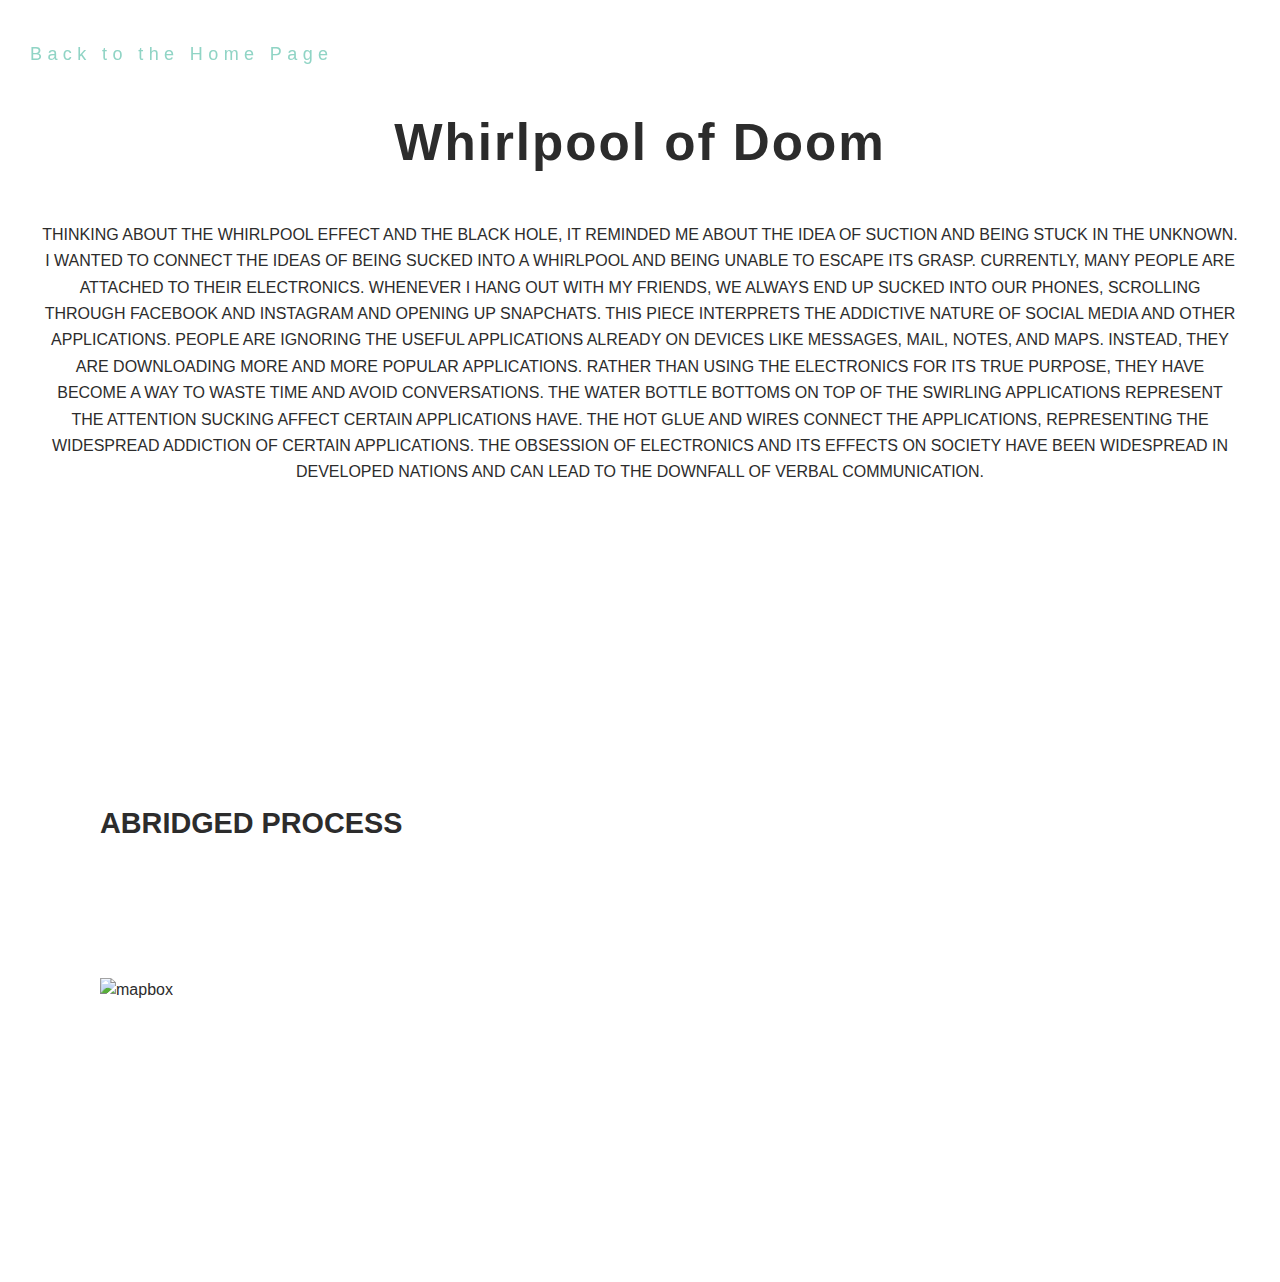
==== pages/assignment/index.html @ fb040152 "Update index.html" ====
<!doctype html>
<html class="no-js" lang="en-US">
<head>

<!-- DEFAULT META TAGS -->
<meta charset="utf-8">
<meta name="viewport" content="width=device-width, initial-scale=1.0, maximum-scale=1.0, user-scalable=0" />
<meta http-equiv="Content-Type" content="text/html; charset=UTF-8" />
<title>Claire Yang: Assignment</title>
<!-- DEFAULT META TAGS -->

<!-- FONTS -->
<link href='http://fonts.googleapis.com/css?family=Righteous&subset=latin,latin-ext' rel='stylesheet' type='text/css'>
<link href='http://fonts.googleapis.com/css?family=Quicksand:300,400,700' rel='stylesheet' type='text/css'>
<!-- FONTS -->

<!-- CSS -->
<link rel="stylesheet" id="default-style-css"  href="../../scripts/css/style.css" type="text/css" media="all" />
<link rel="stylesheet" id="mqueries-style-css"  href="../../scripts/css/mqueries.css" type="text/css" media="all" />
<link rel="stylesheet"  href="../../scripts/css/buttonburst.css" type="text/css" media="all" />
<!-- CSS -->

</head>

<body>

<!-- PAGE CONTENT -->
<div id="page-content">

	<div class="site-container">
        <!-- HEADER -->
        <header id="header" class="header-transparent">        
            <div class="header-inner clearfix">
            
                <div id="logo" class="left-float">
                    <a id="dark-logo" class="logotype" href="../../index.html">Back to the Home Page</a>                  
                </div>
                    
            </div> <!-- END .header-inner -->
        </header>
	<!-- HEADER -->    
	    
   	<!-- HERO  -->
	<section id="hero" class="hero-big">
    	<div class="page-title">
            <h1><strong>Whirlpool of Doom</strong></h1>
            <h6 class="alttitle">Thinking about the whirlpool effect and the black hole, it reminded me about the idea of suction and being stuck in the unknown.  I wanted to connect the ideas of being sucked into a whirlpool and being unable to escape its grasp.  Currently, many people are attached to their electronics.  Whenever I hang out with my friends, we always end up sucked into our phones, scrolling through Facebook and Instagram and opening up Snapchats. This piece interprets the addictive nature of social media and other applications. People are ignoring the useful applications already on devices like messages, mail, notes, and maps. Instead, they are downloading more and more popular applications. Rather than using the electronics for its true purpose, they have become a way to waste time and avoid conversations. The water bottle bottoms on top of the swirling applications represent the attention sucking affect certain applications have.  The hot glue and wires connect the applications, representing the widespread addiction of certain applications. The obsession of electronics and its effects on society have been widespread in developed nations and can lead to the downfall of verbal communication.</h6>
    	</div>
    </section>
    <!-- HERO -->
            
	<!-- PAGEBODY -->
<div class="horizontal-section">
            <div class="horizontal-inner wrapper">
                
                <h4><strong>Abridged Process</strong></h4>
                <div class="spacer spacer-medium"></div>
                <ul class="gallery gallery-col2 spaced">
                    <li class="has-animation"><img src="Whirlpool.jpg" alt="mapbox"/></a></li>                 
                </ul>
            </div>

        </div> <!-- END .horizontal-section -->

</div> <!-- END #page-content -->
<!-- PAGE CONTENT -->


    <!-- HERO -->

<!-- SCRIPTS -->
<script src="../../scripts/js/jquery-2.1.4.min.js"></script>
<script src = "../../scripts/js/jquery.imagesloaded.min.js"></script>
<script type="text/javascript" src="../../scripts/js/script.js"></script>
<!-- SCRIPTS -->

</body>
</html>
---- scripts/css/style.css ----
/*=================================*/
/*  Table of Contents

/*  - Reset & Clearfix Styles
/*  - Main Styles
/*General elements
/*typeeffects
/*header/menyu/nav/portfolio
/*  	- type effect
/*		- the scroll bounce arrow
/*      - Titles
/*		- Column Grids / Spacer
/*		- Horizontal
/*	    - HERO / PAGETITLE
/*      - Navigation Styles
/*      - Projects Feed - Grid look from MIT MEDia labs and LEvent Usta! Microinteractions from me
/*  - Structure
/*  - Grid
/*  - Footer Styles
/*  - Media Queries
/*=================================*/
/* Reset & Clearfix Styles
/*=================================*/

html, body, div, span, applet, object, iframe, 
h1, h2, h3, h4, h5, h6, p, blockquote, pre, a, 
abbr, acronym, address, big, cite, code, del, 
dfn, em, img, ins, kbd, q, s, samp, small, 
strike, strong, sub, sup, tt, var, b, u, i, dl, dt, dd, ol, ul, li, fieldset, form, 
label, legend, table, caption, tbody, tfoot, 
thead, tr, th, td { 
	margin: 0; padding: 0; border: 0; 
	outline: 0; font-size: 100%; 
	vertical-align: baseline; 
	background: transparent; } 

body { line-height: 1; } 
ol, ul { list-style: none; } 
blockquote, q { quotes: none; } 
blockquote:before, 
blockquote:after, 
q:before, 
q:after { content: ''; content: none; } :focus { outline: 0; } ins { text-decoration: none; } del { text-decoration: line-through; } table { border-collapse: collapse; border-spacing: 0; }

.cf:before, .cf:after { content: " "; display: table; } .cf:after { clear: both; }

/*=================================*/
/* Main Styles
/*=================================*/
@font-face {
    font-family: PROTOTYPE;
    src: url(../../fonts/Prototype.ttf);
}
/*---------------------------------------------- 
2. GENERAL ELEMENTS
------------------------------------------------*/
#page-content {
	overflow: hidden;
	margin: 0;
	min-width: 1080px;
	}
	
#page-body {
	padding-top: 150px;					
	}
	#page-body.nopadding { padding: 0; }

.wrapper {
	width: 1080px;
	margin: 0 auto;
	}
	.wrapper-small { width: 780px;	margin: 0 auto; }
	.wrapper-mini { width: 400px;	margin: 0 auto; }
	.wrapper:after, .wrapper-small:after, .wrapper-mini:after  { content: ""; display: block; clear: both; visibility: hidden; font-size: 0;  height: 0; }

.left-float { 
	float: left; 
	}
	
.right-float { 
	float: right; 
	}
	
.align-center {
	text-align: center;
	}
	
.align-right {
	text-align: right;
	}
	
.text-light {
	color: #ffffff;
	}

.colored {
	color: #90D4C5;
	}
/*==============PAGE LOADER START===================*/

body.loading-end .pace { opacity:0!important;filter:alpha(opacity=0)!important;-ms-filter:"progid:DXImageTransform.Microsoft.Alpha(Opacity=0)"!important; }


/*==============TYPE EFFECT YASSSS ===================*/
.typed-cursor{
            opacity: 0;
            font-weight: 500;
            -webkit-animation: blink 0.8s 6;
            -moz-animation: blink 0.8s 6;
            -ms-animation: blink 0.8s 6;
            -o-animation: blink 0.8s 6;
            animation: blink 0.8s 6;
        }
        @-keyframes blink{
            0% { opacity:0; }
            50% { opacity:1; }
            100% { opacity:0; }
        }
        @-webkit-keyframes blink{
            0% { opacity:0; }
            50% { opacity:1; }
            100% { opacity:0; }
        }
        @-moz-keyframes blink{
            0% { opacity:0; }
            50% { opacity:1; }
            100% { opacity:0; }
        }
        @-ms-keyframes blink{
            0% { opacity:0; }
            50% { opacity:1; }
            100% { opacity:0; }
        }
        @-o-keyframes blink{
            0% { opacity:0; }
            50% { opacity:1; }
            100% { opacity:0; }
}
/*===============the scroll bounce arrow==================*/

#scrollArrow a:hover {
    opacity: .5;
}
#scrollArrow a span {
    position: absolute;
    left: 50%;
    bottom: 20px;
    width: 20px;
    height: 20px;
    margin-left: -12px;
    border-left: 1.5px solid #000000;
    border-bottom: 1.5px solid #000000;
    -webkit-transform: rotate(-45deg);
    transform: rotate(-45deg);
    -webkit-animation: sdb04 2s infinite;
    animation: sdb04 2s infinite;
    box-sizing: border-box;
}
@-webkit-keyframes sdb04 {
    0% {-webkit-transform: rotate(-45deg) translate(0, 0);}
    20% {-webkit-transform: rotate(-45deg) translate(-8px, 8px);}
    40% {-webkit-transform: rotate(-45deg) translate(0, 0);}
}
@keyframes sdb04 {
    0% {transform: rotate(-45deg) translate(0, 0);}
    20% {transform: rotate(-45deg) translate(-8px, 8px);}
    40% {transform: rotate(-45deg) translate(0, 0);}
}
/*==============header Stuff start ===================*/
/*---------------------------------------------- 
3. HEADER
------------------------------------------------*/
header {
	position: fixed;
	font-family: PROTOTYPE,helvetica,sans-serif;
    font-size: 18px;
	letter-spacing: 2px;
	top: 0;
	left: 0;
	width: 100%;
	height: 0px;
	z-index: 10;
}	
header.non-fixed {	position: absolute; }	
	
header .header-inner { padding: 0px 30px; height: 0; margin-top: 40px; margin-bottom: 60px; }
header .header-inner.wrapper { padding: 0; }

/* header background (white bar when nav is open)*/
header:after {
	content:"";
	background: #ffffff;
	position: absolute;
	top: -150px;									
	left: 0;	
	width: 100%;
	height: 150px;								
	transition: top 0.3s ease;
	z-index: 9;
	}
	header.nav-is-open:after { top: 0; }
	header.header-transparent:after { background: transparent; display: none; }
		
header #logo {
	max-width: 100%;
	height: 30px;								
	position: relative;
	z-index: 10;
	letter-spacing: 0.3em;
}

header #logo #dark-logo + #light-logo {
	position: absolute;
	top: 0;
	left: 0;
	height: 100%;
	opacity: 0; filter: alpha(opacity=0); -ms-filter:"progid:DXImageTransform.Microsoft.Alpha(Opacity=0)";
}


/* switching logos */
header #logo .logotype { transition: opacity 0.3s ease; }
header.nav-is-open #logo #dark-logo { opacity: 1; filter: alpha(opacity=100); -ms-filter:"progid:DXImageTransform.Microsoft.Alpha(Opacity=100)"; }
header.nav-is-open #logo #light-logo {opacity:0;filter: alpha(opacity=0);-ms-filter:"progid:DXImageTransform.Microsoft.Alpha(Opacity=0)";}
header #logo.show-light-logo #dark-logo { opacity: 0; filter: alpha(opacity=0); -ms-filter:"progid:DXImageTransform.Microsoft.Alpha(Opacity=0)"; }
header #logo.show-light-logo #dark-logo + #light-logo { opacity: 1; filter: alpha(opacity=100); -ms-filter:"progid:DXImageTransform.Microsoft.Alpha(Opacity=100)"; }

.header-transparent #logo #dark-logo { opacity: 1; filter: alpha(opacity=100); -ms-filter:"progid:DXImageTransform.Microsoft.Alpha(Opacity=100)"; }
.header-transparent #logo #light-logo { opacity: 0; filter: alpha(opacity=0); -ms-filter:"progid:DXImageTransform.Microsoft.Alpha(Opacity=0)"; }
.header-transparent #logo.show-light-logo #dark-logo { opacity: 0; filter: alpha(opacity=0); -ms-filter:"progid:DXImageTransform.Microsoft.Alpha(Opacity=0)"; }
.header-transparent #logo.show-light-logo #dark-logo + #light-logo { opacity: 1; filter: alpha(opacity=100); -ms-filter:"progid:DXImageTransform.Microsoft.Alpha(Opacity=100)"; }

header.hero-invisible #logo #dark-logo { opacity: 1!important; filter: alpha(opacity=100)!important; -ms-filter:"progid:DXImageTransform.Microsoft.Alpha(Opacity=100)"!important; }
header.hero-invisible #logo #light-logo {opacity:0!important;filter: alpha(opacity=0)!important;-ms-filter:"progid:DXImageTransform.Microsoft.Alpha(Opacity=0)"!important;}


/* header-open on page load */
header.header-open:after { top: 0; }
header.header-open:not(.header-transparent) #logo #dark-logo, header.nav-is-open:not(.header-transparent) #logo #dark-logo{opacity:1!important;filter:alpha(opacity=100)!important;-ms-filter:"progid:DXImageTransform.Microsoft.Alpha(Opacity=100)"!important;}
header.header-open:not(.header-transparent) #logo #light-logo, header.nav-is-open:not(.header-transparent) #logo #light-logo{opacity:0!important;filter: alpha(opacity=0)!important;-ms-filter:"progid:DXImageTransform.Microsoft.Alpha(Opacity=0)"!important;}

header.header-open:not(.header-transparent) + #hero, header.header-open:not(.header-transparent) + #page-body { 
	margin-top: 140px; 						
}
/*---------------------------------------------- 
5. MENU / NAV
------------------------------------------------*/
#menu {
	position: relative;
	z-index: 10;
}
	
.open-nav {
	display: block;
	height: 30px;										
	float: right;
	position: relative;
	z-index: 10;
	margin-left: 20px;
	}

.open-nav .hamburger {
 	display: inline-block;
	width: 22px;
	height: 2px;
	background-color: #0d0d0d;
	position: relative;
	top: -3px;
	transition: background 0.4s ease;
	}
	
.open-nav .hamburger:before, .open-nav .hamburger:after {
  	content: '';
  	width: 100%;
  	height: 100%;
  	position: absolute;
  	background-color: #0d0d0d;
  	right: 0;
  	-webkit-transform: translateZ(0);
  	-moz-transform: translateZ(0);
  	-ms-transform: translateZ(0);
  	-o-transform: translateZ(0);
  	transform: translateZ(0);
  	-webkit-backface-visibility: hidden;
  	backface-visibility: hidden;
  	transition: transform 0.4s, background 0.4s ease, right .2s ease;
	-webkit-transition: -webkit-transform 0.4s ease, background 0.4s, right .2s ease;
    -moz-transition: -moz-transform 0.4s, background 0.4s ease, right .2s ease;
    -o-transition: -o-transform 0.4s, background 0.4s ease, right .2s ease;
    -ms-transition: -ms-transform 0.4s, background 0.4s ease, right .2s ease;
	}
	
.open-nav .hamburger:before {
	right: 2px;	
  	-webkit-transform: translateY(-6px) rotate(0deg);
  	-moz-transform: translateY(-6px) rotate(0deg);
  	-ms-transform: translateY(-6px) rotate(0deg);
  	-o-transform: translateY(-6px) rotate(0deg);
  	transform: translateY(-6px) rotate(0deg);
	}
.open-nav .hamburger:after {
	right: 5px;	
  	-webkit-transform: translateY(6px) rotate(0deg);
  	-moz-transform: translateY(6px) rotate(0deg);
  	-ms-transform: translateY(6px) rotate(0deg);
  	-o-transform: translateY(6px) rotate(0deg);
  	transform: translateY(6px) rotate(0deg);
	}
	
.open-nav:hover .hamburger:before, .open-nav:hover .hamburger:after { 
	right: 0px;
 	}

.open-nav .text {
	width: 65px;
	text-align: right;
	display: inline-block;
	font-family: PROTOTYPE, helvetica,sans-serif;;
	font-weight: 700;
	font-size: 14px;
	line-height: 30px;										
	text-transform: uppercase;
	color: #0d0d0d;
	letter-spacing: 0.12em;
	transition: width 0.4s ease, opacity 0.2s ease 0.3s, color 0.4s;
}
	
	
/* open nav state */	
header.nav-is-open #menu .open-nav .hamburger {
  	background-color: transparent;
	transition: background 0.1s ease;
}
header.nav-is-open #menu .open-nav .hamburger:before {
	width:70%;
	right: 0px;	
	-webkit-transform: translateY(0) rotate(45deg);
	-moz-transform: translateY(0) rotate(45deg);
	-ms-transform: translateY(0) rotate(45deg);
	-o-transform: translateY(0) rotate(45deg);
	transform: translateY(0) rotate(45deg);
  	background-color: #0d0d0d;
}
header.nav-is-open #menu .open-nav .hamburger:after {
	width:70%;
	right: 0px;
	-webkit-transform: translateY(0) rotate(-45deg);
	-moz-transform: translateY(0) rotate(-45deg);
	-ms-transform: translateY(0) rotate(-45deg);
	-o-transform: translateY(0) rotate(-45deg);
	transform: translateY(0) rotate(-45deg);
  	background-color: #0d0d0d;
}

header.nav-is-open #menu .open-nav .text {
	transition: width 0.4s ease, opacity 0.2s ease;
  	width: 0px;
	opacity: 0; filter: alpha(opacity=0); -ms-filter:"progid:DXImageTransform.Microsoft.Alpha(Opacity=0)";
	}
	


nav#main-nav {
	float: left;
	visibility: hidden;
	}
	header.nav-is-open #menu nav#main-nav { visibility: visible; }
	
nav#main-nav ul {
	list-style: none;
	text-align: center;
	margin: 0 auto;
	position: relative;
	z-index: 10;
	}

nav#main-nav ul > li {
	margin: 0 0 0 20px;
	padding: 0;
	display: inline-block;
	position: relative;
	transition: top 0.3s ease 0.4s, opacity 0.3s ease;
	top: -5px;
	opacity: 0; filter: alpha(opacity=0); -ms-filter:"progid:DXImageTransform.Microsoft.Alpha(Opacity=0)";
	}
	nav#main-nav ul > li:first-child { margin: 0; }
	header.nav-is-open #menu nav#main-nav ul > li:nth-child(2n) { transition: top 0.3s ease 0.5s, opacity 0.3s ease 0.5s; }
	header.nav-is-open #menu nav#main-nav ul > li:nth-child(3n) { transition: top 0.3s ease 0.6s, opacity 0.3s ease 0.6s; }
	header.nav-is-open #menu nav#main-nav ul > li:nth-child(4n) { transition: top 0.3s ease 0.7s, opacity 0.3s ease 0.7s; }
	header.nav-is-open #menu nav#main-nav ul > li:nth-child(5n) { transition: top 0.3s ease 0.8s, opacity 0.3s ease 0.8s; }
	header.nav-is-open #menu nav#main-nav ul > li:nth-child(6n) { transition: top 0.3s ease 0.9s, opacity 0.3s ease 0.9s; }
	header.nav-is-open #menu nav#main-nav ul > li:nth-child(7n) { transition: top 0.3s ease 1.0s, opacity 0.3s ease 1.0s; }
	header.nav-is-open #menu nav#main-nav ul > li:nth-child(8n) { transition: top 0.3s ease 1.1s, opacity 0.3s ease 1.1s; }
	header.nav-is-open #menu nav#main-nav ul > li { top: 0; opacity: 1; filter: alpha(opacity=100); -ms-filter:"progid:DXImageTransform.Microsoft.Alpha(Opacity=100)"; transition: top 0.3s ease 0.4s, opacity 0.3s ease 0.4s; }
	
nav#main-nav ul li > a {
	display: inline-block;
	font-family: PROTOTYPE, helvetica,sans-serif;;
	font-weight: 700;
	font-size: 14px;
	line-height: 30px;										
	text-transform: uppercase;
	color: #0d0d0d;
	letter-spacing: 0.12em;
	transition: all 100ms ease;
	}
	nav#main-nav > ul > li:hover > a, nav#main-nav > ul > li.current-menu-item > a { color: #90D4C5 !important; }

/* submenu */
nav#main-nav ul li > ul.submenu {
	position: absolute;
	top: 20px;
	right: -20px;
	width: 240px;
	padding-top: 20px;
	opacity: 0; filter: alpha(opacity=0); -ms-filter:"progid:DXImageTransform.Microsoft.Alpha(Opacity=0)";
	visibility: hidden;
	transition: all 400ms ease;
	}
	nav#main-nav ul li:hover > ul.submenu { 
	opacity: 1; filter: alpha(opacity=100); -ms-filter:"progid:DXImageTransform.Microsoft.Alpha(Opacity=100)";
	visibility: visible;
	top: 30px;
	transition: all 400ms ease;
	}
	
nav#main-nav ul li > ul.submenu > li {
	margin: 0;
	padding: 2px 20px 2px 20px;
	display: block;
	position: relative;
	text-align: right;
	background: #0d0d0d;
	}
	nav#main-nav ul li > ul.submenu > li:first-child { padding-top: 15px; }
	nav#main-nav ul li > ul.submenu > li:last-child { padding-bottom: 15px; }
	
nav#main-nav ul li > ul.submenu > li a {
	color: #ffffff;
	font-weight: 400;
	font-size: 13px;
	line-height: 18px;
	opacity: 0.6; filter: alpha(opacity=60); -ms-filter:"progid:DXImageTransform.Microsoft.Alpha(Opacity=60)";
	}
	
nav#main-nav ul li > ul.submenu > li a em, nav#main-nav ul li > ul.submenu > li a i {
	font-size: 0.9em;
	text-transform: none;
	letter-spacing: 0.05em;
	}
	
nav#main-nav ul li > ul.submenu > li a:hover, nav#main-nav ul li > ul.submenu > li.current-menu-item > a {
	opacity: 1; filter: alpha(opacity=100); -ms-filter:"progid:DXImageTransform.Microsoft.Alpha(Opacity=7-100)";
	}
	
	
/* menu color switch */
header:not(.hero-invisible) .menu-light .open-nav .text { color: #ffffff; }
header:not(.hero-invisible) .menu-light .open-nav .hamburger, header:not(.hero-invisible) .menu-light .open-nav .hamburger:before, header:not(.hero-invisible) .menu-light .open-nav .hamburger:after { background-color: #ffffff; }
.menu-light nav#main-nav > ul > li > a { color: #ffffff; }	
header.nav-is-open:not(.header-transparent) .menu-light nav#main-nav > ul > li > a { color: #0d0d0d; }	
header.header-open:not(.header-transparent) .menu-light nav#main-nav > ul > li > a { color: #0d0d0d; }	

header.nav-is-open.header-transparent #menu.menu-light .open-nav .text { color: #ffffff; }
header.nav-is-open.header-transparent #menu.menu-light .open-nav .hamburger:before { background-color: #ffffff; }
header.nav-is-open.header-transparent #menu.menu-light .open-nav .hamburger:after { background-color: #ffffff; }
header.nav-is-open.header-transparent #menu.menu-light .open-nav .hamburger:before { background-color: #ffffff; }
header.nav-is-open.header-transparent #menu.menu-light .open-nav .hamburger:after { background-color: #ffffff; }

header.hero-invisible #menu .open-nav .text { color: #0d0d0d !important; }
header.hero-invisible #menu .open-nav .hamburger, header.hero-invisible #menu .open-nav .hamburger:before, header.hero-invisible #menu .open-nav .hamburger:after { background-color: #0d0d0d !important; }
header.nav-is-open #menu .open-nav .hamburger { background-color: transparent !important; }
header.hero-invisible .menu-light nav#main-nav > ul > li > a { color: #0d0d0d; }	

/* header-open on page load */
header.header-open #menu .open-nav { display: none; }
header.header-open #menu nav#main-nav { visibility: visible;}
header.header-open nav#main-nav ul > li { transition: none; top: 0px; opacity: 1; filter: alpha(opacity=100); -ms-filter:"progid:DXImageTransform.Microsoft.Alpha(Opacity=100)";	}


/*---------------------------------------------- 
8. PORTFOLIO
------------------------------------------------*/

/* portfolio wolf items hover effect */
.portfolio-wolf-item .portfolio-caption a {
	transition: all 0.3s ease 0.05s;
	display: block;
}
	
.portfolio-wolf-item .portfolio-caption a:hover, .portfolio-wolf-item .portfolio-caption.hovered a {
	-webkit-transform: translateX(-20px);
  	-moz-transform: translateX(-20px);
  	-ms-transform: translateX(-20px);
  	-o-transform: translateX(-20px);
  	transform: translateX(-20px);
}
.portfolio-wolf-item.wright .portfolio-caption a:hover, .portfolio-wolf-item.wright .portfolio-caption.hovered a {
	-webkit-transform: translateX(20px);
  	-moz-transform: translateX(20px);
  	-ms-transform: translateX(20px);
  	-o-transform: translateX(20px);
  	transform: translateX(20px);
}
	
.portfolio-wolf-item .portfolio-media a.wolf-media-link img { 
	transition: all 0.5s ease 0.05s;
}
	.portfolio-wolf-item .portfolio-media a.wolf-media-link:hover img, .portfolio-wolf-item .portfolio-media.hovered a.wolf-media-link img { 
	-webkit-transform:scale(1.05);
    -moz-transform:scale(1.05); 
    -ms-transform:scale(1.05);
    -o-transform:scale(1.05); 
     transform:scale(1.05);
}

/*---------------------------------------------- 
12. HORIZONTAL SECTIONS
------------------------------------------------*/
.horizontal-section .horizontal-inner {
	padding: 200px 0;
}
/*---------------------------------------------- 
14. COLUMNS GRID
------------------------------------------------*/
.column-section { margin-top: 60px; }
div .column-section:first-child, .spacer + .column-section { margin-top: 0px; }
	
.column { 
	float: left; 
	margin-right: 60px;
	min-height: 1px;
	}

.one-full { width: 100%; float: none; margin-right: 0; }
.one-half  { width: 510px; }
.one-third { width: 320px; }
.two-third { width: 700px; }
.one-fourth { width: 225px; }
.two-fourth { width: 510px; }
.three-fourth { width: 795px; }
.one-fifth { width: 168px; }
.two-fifth { width: 396px; }
.three-fifth { width: 624px; }
.four-fifth { width: 852px; }

.wrapper-small .one-half { width: 360px; }
.wrapper-small .one-third { width: 220px; }
.wrapper-small .two-third { width: 500px; }
.wrapper-small .one-fourth { width: 150px; }
.wrapper-small .two-fourth { width: 360px; }
.wrapper-small .three-fourth { width: 570px; }
.wrapper-small .one-fifth { width: 108px; }
.wrapper-small .two-fifth { width: 276px; }
.wrapper-small .three-fifth { width: 444px; }
.wrapper-small .four-fifth { width: 612px; }

.wrapper-mini .column { float: none; margin-right: 0px; width: 100%; }

.last-col { margin-right: 0px !important; }


/*	Spacer
------------------------------------------------*/
.spacer {
	width: 100%;
	display: block;
	}	

.spacer.spacer-mini { height: 20px; }
.spacer.spacer-small { height: 40px; }
.spacer.spacer-medium { height: 120px; }
.spacer.spacer-big { height: 160px; }

/*	Gallery
------------------------------------------------*/
.gallery {
	margin: 0;
	padding: 0;
	list-style: none;
	width: 100%;
	overflow: hidden;
	}
	.gallery.spaced { width: calc(100% + 80px);  left: -40px; position: relative; }
	
.gallery li {
	margin: 0;
	padding: 0;
	float: left;
	width: 100%;
	overflow: hidden;
	margin: 0;
	}
	
.gallery-col2 li { width: 50%;  }
.gallery-col3 li { width: 33.3%;  }
.gallery-col4 li { width: 25%;  }
.gallery-col5 li { width: 20%;  }
.gallery-col6 li { width: 16.66%;  }

.gallery.spaced li { width: calc(100% - 80px); margin: 0 40px 80px 40px;  }
.gallery-col2.spaced li { width: calc(50% - 80px);  }
.gallery-col3.spaced li { width: calc(33.3% - 80px);  }
.gallery-col4.spaced li { width: calc(25% - 80px);  }
.gallery-col5.spaced li { width: calc(20% - 80px);  }
.gallery-col6.spaced li { width: calc(16.66% - 80px);  }
	
	

/*---------------------------------------------- 
9. FILTER / SHARE
------------------------------------------------*/	
#header-filter, #header-share {
	z-index: 11;
	position: fixed;
	top: -150px;									
	left: 0;
	width: 100%;
	min-height: 150px;							
	overflow:hidden;
	transition: top 0.4s ease;
	}
	#header-filter.filter-is-open, #header-share.share-is-open { top: 0px; }
	
#header-filter:after, #header-share:after {
	content:"";
	background: #f2f2f2;
	position: absolute;
	z-index: 0;
	top: 0;									
	left: 0;	
	width: 100%;
	height: 100%;								
	transition: top 0.3s ease;
	}
	
#header-filter .filter-inner, #header-share .share-inner {
	position: absolute;
	left: 40px;
	width: calc(100% - 80px);
	z-index: 1;
	top: 50%;
	-webkit-transform: translateY(-50%);
  	-moz-transform: translateY(-50%);
  	-ms-transform: translateY(-50%);
  	-o-transform: translateY(-50%);
  	transform: translateY(-50%);
	}
	.wrapper #header-filter .filter-inner, .wrapper #header-share .share-inner { width: 1080px; left: 50%; margin-left: -540px; }
	
#menu .open-filter, #menu .open-share {	
	font-family: PROTOTYPE,helvetica,sans-serif; 
	font-weight: 600; 
	text-transform: uppercase; 
	letter-spacing: 0.1em;
	font-size: 12px;
	line-height: 20px;
	color: #0d0d0d;
	opacity: 0; filter: alpha(opacity=0); -ms-filter:"progid:DXImageTransform.Microsoft.Alpha(Opacity=0)";
	visibility: hidden;
	position: absolute;
	z-index: 2;
	bottom: -60px;
	right: 0px;
	transition: all 200ms ease;
	}
	header.hero-invisible #menu .open-filter, header #menu .open-share {opacity:0.5;filter: alpha(opacity=50); -ms-filter:"progid:DXImageTransform.Microsoft.Alpha(Opacity=50)"; visibility: visible; }
	header #menu .open-filter:hover, header #menu .open-share:hover { opacity: 1; filter: alpha(opacity=100); -ms-filter:"progid:DXImageTransform.Microsoft.Alpha(Opacity=100)"; }
	
#header-filter .close-filter, #header-share .close-share { 
	position: absolute;
	z-index: 4;
	top: 50%;
	margin-top: -8px;
	right: 0;
	margin-left: -9px;
	text-indent: -9999px;
	display: block;
	width: 16px;
	height: 16px;
	opacity: 0.5; filter: alpha(opacity=50); -ms-filter:"progid:DXImageTransform.Microsoft.Alpha(Opacity=50)";
	transition: opacity 200ms linear;
	}
	#header-filter .close-filter:hover, #header-share .close-share:hover { opacity: 1; filter: alpha(opacity=100); -ms-filter:"progid:DXImageTransform.Microsoft.Alpha(Opacity=100)"; } 

#header-filter .close-filter:before, #header-filter .close-filter:after, #header-share .close-share:before, #header-share .close-share:after {
	width: 16px;
	height: 2px;	
  	content: '';
  	position: absolute;
	top: 7px;
	left: 0;
  	background-color: #0d0d0d;
	-webkit-transform: rotate(45deg);
	-moz-transform: rotate(45deg);
	-ms-transform: rotate(45deg);
	-o-transform: rotate(45deg);
	transform: rotate(45deg);
	transition: opacity 400ms 0.3s linear;
	opacity: 0; filter: alpha(opacity=0); -ms-filter:"progid:DXImageTransform.Microsoft.Alpha(Opacity=0)";
	}
	#header-filter.filter-is-open .close-filter:before, #header-filter.filter-is-open .close-filter:after,
	#header-share.share-is-open .close-share:before, #header-share.share-is-open .close-share:after { opacity: 1; filter: alpha(opacity=100); -ms-filter:"progid:DXImageTransform.Microsoft.Alpha(Opacity=100)"; }
	
#header-filter .close-filter:after, #header-share .close-share:after { 
	-webkit-transform: rotate(-45deg);
	-moz-transform: rotate(-45deg);
	-ms-transform: rotate(-45deg);
	-o-transform: rotate(-45deg);
	transform: rotate(-45deg);
	}

#header-filter .title-filter, #header-share .title-share { 
	margin-top: 0px;
 	}	
	
#header-filter .title-filter + ul.filter, #header-share .title-share + ul.share { 
	margin-top: 10px;
 	}
	
ul.filter {
	margin: 0;
	padding: 0;
	list-style: none;
	height: auto;
	}
	#header-filter.filter-is-open ul.filter { opacity: 1; filter: alpha(opacity=100); -ms-filter:"progid:DXImageTransform.Microsoft.Alpha(Opacity=100)"; }
	
ul.filter li {
	padding: 0 10px;
	margin: 0;	
	display: inline-block;
	}	
		
ul.filter li a {
	position: relative;
	font-family: 'Rubik', sans-serif, Consolas, monospace; 
	font-weight: 300;
	font-size: 13px;
	text-transform: none;
	color: #0d0d0d;
	letter-spacing: 0.12em;
	line-height: 20px;
	padding-left: 0.1em;
	transition: opacity 200ms linear;
	}
	.text-light ul.filter li a { color: #ffffff; }
	
ul.filter li a.active, ul.filter li a:hover {
	color: #90D4C5;
	}

/* switching color filter + share*/
header:not(.hero-invisible) #menu.menu-light .open-filter, #menu.menu-light:not(.hero-invisible) .open-share { color: #ffffff; }
header.nav-is-open:not(.header-transparent) #menu .open-filter, header.nav-is-open:not(.header-transparent) #menu .open-share { color: #0d0d0d; }
header.header-open:not(.header-transparent) #menu .open-filter, header.header-open:not(.header-transparent) #menu .open-share { color: #0d0d0d; }

header.nav-is-open.header-transparent #menu.menu-light .open-filter, header.nav-is-open.header-transparent #menu.menu-light .open-share { color: #ffffff; }

header.hero-invisible #menu .open-filter, header.hero-invisible #menu .open-share { color: #0d0d0d !important; }

/*---------------------------------------------- 
16. LOGOGOGOGOGOO
------------------------------------------------*/
header #logo { height: 28px;	 }
.open-nav { height: 28px; }
.open-nav .text { line-height: 28px;	 }
nav#main-nav ul li > a { line-height: 28px; }

/* logo height + header-inner margin (30px + 2*60px) */
#page-body { padding-top: 150px; }
header:after { top: -150px; height: 150px; }	
header.header-open:not(.header-transparent) + #hero, header.header-open:not(.header-transparent) + #page-body { margin-top: 150px; }
#header-filter, #header-share { top: -150px;	 min-height: 150px; }
@media only screen and (max-width: 1024px) { nav#main-nav { top: 150px !important; } }


/*==============header Stuff end ===================*/

/*=================================*/
/*-----HERO HEADERS-----*/
#hero {
	position: relative;
	overflow: hidden;
	background-position: center center;
	background-size: cover;
}
/* hero pagetitle */
#hero .page-title {
	padding-top: 200px;
	padding-bottom: 120px;
	position: relative;
	text-align: center;
	}
	#hero .page-title:not(.wrapper) { width: calc(100% - 80px); padding-left: 40px; padding-right: 40px; }
	
#hero.hero-full { height: 100vh; }
#hero.hero-almostfull { height: 90vh; }
#hero.hero-big { height: 600px; max-height: 80vh;}
	
#hero.hero-full .page-title, #hero.hero-almostfull .page-title, #hero.hero-big .page-title, #hero.hero-half .page-title {
	padding: 0; 
	position: absolute;
	top: 50%;
	left: 40px;
	-webkit-transform: translateY(-50%); 
	-moz-transform: translateY(-50%); 
	-ms-transform: translateY(-50%);
	-o-transform: translateY(-50%);  
	transform: translateY(-50%);	
	}

#hero .page-title.hleft { text-align: left; }
#hero.hero-full .page-title.hright, #hero.hero-almostfull .page-title.hright,#hero.hero-big .page-title.hright, #hero.hero-half .page-title.hright { text-align: right; left: auto; right: 40px; }
#hero.hero-full .page-title.vbottom, #hero.hero-almostfull .page-title.vbottom, #hero.hero-big .page-title.vbottom, #hero.hero-half .page-title.vbottom
{ top: auto; bottom: 60px; -webkit-transform: none;-moz-transform: none;-ms-transform: none;-o-transform: none; transform: none; }
#hero.hero-full .page-title.vtop, #hero.hero-almostfull .page-title.vtop,#hero.hero-big .page-title.vtop, #hero.hero-half .page-title.vtop
{ bottom: auto; top: 60px; -webkit-transform: none;-moz-transform: none;-ms-transform: none;-o-transform: none; transform: none; }

/* if wolf item in page-title */
#hero .page-title .wolf-item  { margin-bottom: 0px; }

/*-----HERO HEADERS-----*/

* { box-sizing: border-box; }
html {
    font-family: 'Rubik', sans-serif, Arial, sans-serif;
    -ms-text-size-adjust: 100%; /* 2 */
    -webkit-text-size-adjust: 100%; /* 2 */
}
body {
    background: #FFFFFF;
    color: #2c2c2c;
    font-family: 'Rubik', sans-serif, Arial, sans-serif;
    font-size: 14px;
    line-height: 1.65;
    opacity: 0;
    overflow-x: hidden;
    transition: opacity 0.25s ease-in 0.1s;
    word-wrap: break-word;
    -webkit-text-size-adjust: none;
}
body.loaded,
.no-js body {
    opacity: 1;
}
a, a:visited {
    color: #90D4C5;
    text-decoration: none;
    transition: color 0.1s ease-in-out;
}
a:hover, a:active {
    color: #2c2c2c;
    text-decoration: none;
}

h1,h2,h3 {
    font-weight: 500;
    line-height: 1.5;
}
h1 {
    font-size: 2.2rem;
    font-family:PROTOTYPE,helvetica,sans-serif;
    letter-spacing: 2px;
    margin: 0 0 40px;
}

h2 {
    font-size: 1.8rem;
    margin: 0;
}

h3 {
    font-size: 1.4rem;
}

h4 {
    font-size: 1.2rem;
}

h5 {
    font-size: 1rem;
}

h6 {
    font-size: .8rem;
}

h3,
h4,
h5,
h6 {
    text-transform: uppercase;
    margin: 0 0 10px;
}
h4,
h5,
h6 {
   font-weight: normal;
}
p,li {
    font-weight: 300;
    font-size: 1rem;/*1.2*/
    line-height: 1.5;
    margin: 0 0 20px;
}
small {
    font-weight: 300;
    font-size: 1rem;
    color: #747474
}
img {
    height: auto;
    max-width: 100%;
    vertical-align: bottom;
}

hr{
    border: 0;
    height: 4px;
    margin: 40px 0;
    background: #000;
}

pre,
code,
samp {
    font-family: 'Rubik', sans-serif, Consolas, monospace;
    font-size: inherit;
}

pre,
code {
    background-color: #eee;
    border-radius: 3px;
}

pre {
    margin-top: 0;
    margin-bottom: 1rem;
    overflow-x: scroll;
    padding: 1rem;
}
.pageEmbed {
    position: relative;
    height:350px;
    overflow:hidden;
    width:100%;
    max-width:90%;
}
.example {
  border-bottom-left-radius: 0;
  border-bottom-right-radius: 0;
  background-color: #fafafa;
  position: relative;
  padding: 2rem 1rem;
}

.example-title {
  position: absolute;
  top: 0;
  right: 0;
  background-color: #eee;
  padding: 0 1rem;
  border-top-right-radius: 3px;
  border-bottom-left-radius: 3px;
}
.example + pre {
  border-top-left-radius: 0;
  border-top-right-radius: 0;
  /*border: 1px solid #ccc;*/
  /*border-top: 0;*/
}
pre {
  margin-bottom: 2rem;
}

/*===== Titles =====*/
.art-title{
    font-family: PROTOTYPE,helvetica,sans-serif;
    font-size: 26px;
    color: #90D4C5;
    line-height: 1.5em;
    position: relative;
/*    position:fixed;*/
    z-index: 12;
    letter-spacing: 4px;
    margin-bottom: 60px;
}
.site-tagline {
    clear: both;
    margin-left: 40px;
    width: 75%;
    margin-top: 50px;
    margin-top: -20px;
    top: 32%;
/*    position: absolute;//normal scroll*/ 
	position: fixed;
    left: 0;
/*    filter: blur(0px);*/
}

.site-tagline p {
    color: #2c2c2c;
    font-size: 14px;
    text-align: left;
    width: 100%;
}
.site-tagline a,
.site-tagline a:visited { color: #9ebbbb; }
.site-tagline a:hover {
    color: #90D4C5;
}
@-webkit-keyframes typing { from { width: 0; } }
@-webkit-keyframes blink-caret { 50% { border-color: transparent; } }
.site-tagline .hoverWord{
    transition: color 1s;
 }

/*===== Projects Feed =====leventausta*/
.projects-feed {clear: both;}
.projects-feed .project {
    background: #fff;
    opacity: 0;
    overflow: hidden;
    position: relative;
/*    transition: box-shadow 0.3s;*/
    width: 100%;
    z-index: 89;
}
.no-js .projects-feed .project,
.projects-feed .loaded {
    opacity: 1;
}
.projects-feed .project .overlay {
    position: relative;
    z-index: 90;
/*    background: rgba(255, 255, 255, 0.22);*/
    height: 100%;
    opacity: 0;
    position: absolute;
    top: 0; right: 0; bottom: 0; left: 0;
/*    -webkit-transition: opacity 0.1s ease-in-out;
    transition: opacity 0.1s ease-in-out;*/
    width: 100%;
}
/*.no-touch .projects-feed .project a:hover .overlay {
    opacity: 1;
}*/
.projects-feed .project:hover {
	z-index:98;
	box-shadow: 4px 10px 110px 0 rgba(0,0,0,0.18);
}
.projects-feed .project:hover .table-cell, .projects-feed .project:hover .thumb img{
	transform: scale(1.02);
}
.projects-feed .project-content-container {
    position: relative;
    width: 100%;
    padding-bottom: 100%;
}
.projects-feed .project-content-container::before {
    border-left: 28px solid transparent;
    border-right: 28px solid transparent;
    border-bottom: 28px solid #fff;
    content: '';
    display: block;
    height: 0;
    margin: auto;
    position: absolute;
    top: -28px; left: 0; right: 0;
    width: 0;
}
.projects-feed .project-content {
    position: absolute;
    top: 0; right: 0; bottom: 0; left: 0;
    padding: 20px;
}
.table {
    display: table;
    height: 100%;
    width: 100%;
}
.table-cell {
    display: table-cell;
    height: 100%;
    width: 100%;
    vertical-align: middle;
    text-align:center;/*TBD*/
    /*transition: transform 0.1s ease-out;*/
}
.thumbnail-title {
    color: #2c2c2c;
    font-family: PROTOTYPE,helvetica,sans-serif;
    font-size: 21px;
    margin: 0 auto 10px auto;
    text-align: left;
    letter-spacing: 4px;
    text-transform:uppercase;
    max-width: 360px;
    width: 75%;
    word-wrap: break-word;
    display: inline-block
}
.thumbnail-description {
    color: #2c2c2c;
    font-family: 'Rubik', sans-serif, Arial, sans-serif;
    font-size: 12px;
    margin: 0 auto;
    max-height: 5em;
    max-width: 360px;
    text-align: left;
    width: 75%;
    text-transform: uppercase;
    display: inline-block;
}
/*===== Project Assets =====*/
.thumb img {
    width: 100%;
    height: auto;
 /*   transition: transform 0.1s ease-out;*/
}
div.image,
div.code,
div.audio,
div.video {
    text-align: center;
    transition: opacity 0.25s ease-in 0.1s;
}
div.videoWrapper {
    text-align: center;
    position: relative;
    padding-bottom: 56.25%; /* regualr 16:9 tv screen ratio*/
    height: 0;
}
div.videoWrapper iframe {
    position: absolute;
    top: 0;
    left: 0;
    width: 100%;
    height: 100%;
}
div.videoWrapper iframe.code {
    position: absolute;
    top: 0%;
    left: 25%;
    right:25%;
    width: 100%;
    height: 100%;
}
.no-js div.image,
.no-js div.audio,
.no-js div.video,
div.loaded { opacity: 1; }
div.image img { width: 100%; }
 
.view {
    cursor: -webkit-zoom-in;
    cursor: -moz-zoom-in;
}
/*===== Project Content =====*/
.project-meta {
    font-family: 'Rubik', sans-serif, Arial, sans-serif;
    font-size: 14px;
    color: #BBBBBB;
    margin-top: 28px;
}
.project-meta > span::before {
    content: "\002F";
    margin: 0 5px 0 3px;
}
.project-meta > span:first-child::before { content: none; }
.project-meta a,
.project-meta a:visited {
    color: #BBBBBB;
    transition: opacity 0.2s ease-in-out;
}
.project-meta a:hover { color: #90D4C5; }
.project-meta .tags { margin-top: 17px; }
.project-meta .tags a { margin-left: 10px; }
.project-meta .tags a:first-child { margin-left: 0; }

/*===== Paginations =====*/
nav[role="navigation"] {
  text-align: center;
}

.cd-pagination {
  margin: 2em auto 2em;
  text-align: center;
}
.cd-pagination li {
  /* hide numbers on small devices */
  display: none;
  margin: 0 .2em;
}
.cd-pagination li.button {
  /* make sure prev next buttons are visible */
  display: inline-block;
}
.cd-pagination a, .cd-pagination span {
  display: inline-block;
  -webkit-user-select: none;
  -moz-user-select: none;
  -ms-user-select: none;
  user-select: none;
  /* use padding and font-size to change buttons size */
  padding: .6em .8em;
  font-size: 18p
  x;

}
.cd-pagination a {
  border: 1px solid #e6e6e6;
}
.no-touch .cd-pagination a:hover {
  background-color: #f2f2f2;
}
.cd-pagination a:active {
  /* click effect */
  -webkit-transform: scale(0.9);
  -moz-transform: scale(0.9);
  -ms-transform: scale(0.9);
  -o-transform: scale(0.9);
  transform: scale(0.9);
}
.cd-pagination a.disabled {
  /* button disabled */
  color: rgba(46, 64, 87, 0.4);
  pointer-events: none;
}
.cd-pagination a.disabled::before, .cd-pagination a.disabled::after {
  opacity: .4;
}
.cd-pagination .button:first-of-type a::before {
  content: '\00ab  ';
}
.cd-pagination .button:last-of-type a::after {
  content: ' \00bb';
}
.cd-pagination .current {
  /* selected number */
  background-color: #90D4C5;
  border-color: #90D4C5;
  color: #ffffff;
  pointer-events: none;
}
@media only screen and (min-width: 768px) {
  .cd-pagination li {
    display: inline-block;
  }
}
@media only screen and (min-width: 1170px) {
  .cd-pagination {
    margin: 4em auto 4em;
  }
}

.cd-pagination.custom-icons .button a {
  position: relative;

}
.cd-pagination.custom-icons .button:first-of-type a {
  padding-left: 2.4em;
}
.cd-pagination.custom-icons .button:last-of-type a {
  padding-right: 2.4em;
}
.cd-pagination.custom-icons .button:first-of-type a::before,
.cd-pagination.custom-icons .button:last-of-type a::after {
  content: '';
  position: absolute;
  display: inline-block;
  /* set size for custom icons */
  width: 16px;
  height: 16px;
  top: 50%;
  /* set margin-top = icon height/2 */
  margin-top: -8px;
  background: transparent url("img/cd-icon-arrow.svg") no-repeat center center;
}

.cd-pagination.custom-icons .button-main a {
  background: transparent url("img/portfolio-icon.svg") no-repeat center center;
}

.cd-pagination.custom-icons .button-main a:hover {
  background: transparent url("img/portfolio-icon.svg") no-repeat center center;
  border:1px solid #2c2c2c;
  -webkit-transition: border 1s;
  -moz-transition: border 1s;
  transition: border 1s;
}

.cd-pagination.custom-icons .button:first-of-type a::before {
  left: .8em;
}
.cd-pagination.custom-icons .button:last-of-type a::after {
  right: .8em;
  -webkit-transform: rotate(180deg);
  -moz-transform: rotate(180deg);
  -ms-transform: rotate(180deg);
  -o-transform: rotate(180deg);
  transform: rotate(180deg);
}

.cd-pagination.animated-buttons a, 
.cd-pagination.animated-buttons span {
  padding: 0 1.4em;
  height: 50px;
  line-height: 50px;
  overflow: hidden;
}
.cd-pagination.animated-buttons .button a {
  position: relative;
  padding: 0 2em;
}
.cd-pagination.animated-buttons .button:first-of-type a::before,
.cd-pagination.animated-buttons .button:last-of-type a::after {
  left: 50%;
  -webkit-transform: translateX(-50%);
  -moz-transform: translateX(-50%);
  -ms-transform: translateX(-50%);
  -o-transform: translateX(-50%);
  transform: translateX(-50%);
  right: auto;
  -webkit-transition: -webkit-transform 0.3s;
  -moz-transition: -moz-transform 0.3s;
  transition: transform 0.3s;
}
.cd-pagination.animated-buttons .button:last-of-type a::after {
  -webkit-transform: translateX(-50%) rotate(180deg);
  -moz-transform: translateX(-50%) rotate(180deg);
  -ms-transform: translateX(-50%) rotate(180deg);
  -o-transform: translateX(-50%) rotate(180deg);
  transform: translateX(-50%) rotate(180deg);
}
.cd-pagination.animated-buttons i {
  display: block;
  height: 100%;
  -webkit-transform: translateY(100%);
  -moz-transform: translateY(100%);
  -ms-transform: translateY(100%);
  -o-transform: translateY(100%);
  transform: translateY(100%);
  -webkit-transition: -webkit-transform 0.3s;
  -moz-transition: -moz-transform 0.3s;
  transition: transform 0.3s;
  font-style: normal;

}

.no-touch .cd-pagination.animated-buttons .button a:hover i {
  -webkit-transform: translateY(0);
  -moz-transform: translateY(0);
  -ms-transform: translateY(0);
  -o-transform: translateY(0);
  transform: translateY(0);
}

.no-touch .cd-pagination.animated-buttons .button:first-of-type a:hover::before {
  -webkit-transform: translateX(-50%) translateY(-50px);
  -moz-transform: translateX(-50%) translateY(-50px);
  -ms-transform: translateX(-50%) translateY(-50px);
  -o-transform: translateX(-50%) translateY(-50px);
  transform: translateX(-50%) translateY(-50px);
}

.no-touch .cd-pagination.animated-buttons .button:last-of-type a:hover::after {
  -webkit-transform: translateX(-50%) rotate(180deg) translateY(50px);
  -moz-transform: translateX(-50%) rotate(180deg) translateY(50px);
  -ms-transform: translateX(-50%) rotate(180deg) translateY(50px);
  -o-transform: translateX(-50%) rotate(180deg) translateY(50px);
  transform: translateX(-50%) rotate(180deg) translateY(50px);
}

/*===== Footer =====*/


/*=================================*/
/* Structure
/*=================================*/

.site-container {
    margin: 0 auto;
width:100%;
    overflow: hidden; /*ADDED WITH AVOC*/
	min-height:100%;
}
.site-header,
.page-desc {
    padding: 60px 20px;
    width: 100%;
}
.art-header {
    padding: 40px 20px 0px 20px;
    width: 100%;
}
.page-desc img {
    margin:40px 0;
}
.page-desc ul {
  margin: 60px 0;
}
.page-desc  li {
  list-style-type: disc;
  margin-left: 60px;
}
.row {
    margin-top: 40px;
}
.site-content {
    clear: both;
}
.site-content figure{
    margin:0;
    padding: 0;
}
.right {
    float: right;
    margin: 0px 0px 40px 40px ;
}
.left {
    float: left;
    margin: 0px 40px 40px 0px ;
}

/*=================================*/
/* Grid System
/*=================================*/

.row {
  overflow: hidden;
}
.large-1, .large-2, .large-3, .large-4 {
    width: 100%;
    margin-bottom: 40px;
}
.large-1:nth-child(1n), .large-2:nth-child(1n), .large-3:nth-child(1n), .large-4:nth-child(1n) {
    float: left;
}
.large-1:last-child, .large-2:last-child, .large-3:last-child, .large-4:last-child{
    float: right;
}

/*=================================*/
/* Media Queries
/*=================================*/

@media only screen and (min-width: 320px) {
	.site-tagline p { 
        font-size: 24px;
    }
}

@media only screen and (min-width: 401px) {

    /*===== Titles =====*/
.site-tagline {
	margin-left: 40px;
}
.site-tagline p { 
        font-size: 26px;
    }
    /*===== Navigations =====*/
    .cd-nav-trigger {
        top: 34px;
        right: 40px;
    }
    .cd-nav .cd-navigation-wrapper {
        padding: 40px;
    }
    /*===== Projects =====*/
    .projects-feed .thumb,
    .projects-feed .project-content-container {
        float: left;
        width: 50%;
        background: white;
    }
    .projects-feed .project-content-container { padding-bottom: 50%; }
    .projects-feed .project:nth-child(2n) .thumb { float: right; }
    /* Thumb on the left */
    .projects-feed .project:nth-child(2n+1) .project-content-container::before {
        border-top: 22px solid transparent;
        border-left: none;
        border-bottom: 22px solid transparent;
        border-right: 22px solid #fff;
            left: -22px; top: 0; bottom: 0; right: initial;
    }
    /* Thumb on the right */
    .projects-feed .project:nth-child(2n) .project-content-container::before {
        border-top: 22px solid transparent;
        border-right: none;
        border-bottom: 22px solid transparent;
        border-left: 22px solid #fff;
        left: initial; top: 0; bottom: 0; right: -22px;
    }
    /*===== Footer =====*/


}

@media only screen and (min-width: 600px) {
    .site-header,
    .page-desc {
        padding: 60px;
    }
    .art-header {
        padding: 60px 60px 0px 60px;
    }
    .page-desc {
        width: 75%;
    }
    .page-desc h1,
    .page-desc h2,
    .page-desc h3{
        font-size: 2.8rem;
    }
    /*===== Titles =====*/
    .site-title {
        margin-bottom: 120px;
    }
    .art-title {
        margin-bottom:70px;
    }
    .site-tagline {
        margin-left: 60px;
        width: 78%;
    }
    .site-tagline p { 
        font-size: 35px;
    }
    /*===== Navigations =====*/
    .cd-nav-trigger {
        top: 52px;
        right: 60px;
    }
    .cd-nav .cd-navigation-wrapper {
        padding: 60px 59px 60px calc(1px + 59px);
    }
    .cd-nav .cd-navigation-wrapper::after {
        clear: both;
        content: "";
        display: table;
    }
    .cd-nav .cd-half-block {
        width: 50%;
        float: left;
    }
    .cd-nav .cd-primary-nav {
        margin-top: 160px;
    }
    .cd-nav .cd-primary-nav a {
        font-size: 36px;
    }
    .cd-nav .cd-contact-info {
        margin-top: 160px;
        margin-bottom: 80px;
        text-align: right;
    }
    .cd-nav .cd-contact-info li {
        margin-bottom: 2em;
    }
    .cd-nav .cd-contact-socials {
        text-align: right;
    }
    /*===== Blog =====*/
    .blog_item h1 {
        font-size: 2rem;
        width: 75%;
    }
    .blog_item h5 {
        font-size: 0.8rem;
    }
    .blog_item {
        padding: 100px 50px;
    }
    /*===== Footer =====*/

}

@media only screen and (min-width: 801px) {

    /*===== Structures =====*/
    .site-header,
    .page-desc {
        padding: 80px;
    }
    .art-header {
        padding: 80px 80px 0px 80px;
    }
    .row {
        margin-top: 80px;
    }
    /*===== Titles =====*/
    .site-title {
        margin-bottom: 160px;
    }
    .art-title {
        margin-bottom:80px;
    }
    .site-tagline {
        margin-left: 110px;
		width: 80%
    }
    .site-tagline p { 
        font-size: 35px;
    }
    /*===== Navigations =====*/
    .cd-nav-trigger {
        top: 74px;
        right: 80px;
    }
    .cd-nav .cd-navigation-wrapper {
        padding: 60px 79px 60px calc(1px + 79px);
    }
    .cd-nav .cd-primary-nav a {
        font-size: 42px;
    }
    .cd-nav .cd-contact-info li, 
    .cd-nav .cd-contact-info a, 
    .cd-nav .cd-contact-info span {
        font-size: 21px;
    }
    /*===== Footer =====*/

    /*===== Projects =====*/
    .thumbnail-title {
        font-size: 18px;
    }
    .is_page .projects-feed { margin-top: 150px; }
    .projects-feed .project { float: left; }
    .projects-feed .project:nth-child(3n+1),
    .projects-feed .project:nth-child(3n+3) {
        /*max-width: 800px;*/
        width: 66.6667%;
    }
    .projects-feed .project:nth-child(3n+2) {
        float: right;
        /*max-width: 400px;*/
        width: 33.3333%;
    }
    .projects-feed .project:nth-child(3n+1) .thumb { float: left; }
    .projects-feed .project:nth-child(3n+3) .thumb { float: right; }
    .projects-feed .project:nth-child(3n+2) .thumb,
    .projects-feed .project:nth-child(3n+2) .project-content-container {
        float: none;
        width: 100%;
    }
    .projects-feed .project:nth-child(3n+2) .project-content-container { padding-bottom: 100%; }
    /* Thumb on the left */
    .projects-feed .project:nth-child(3n+1) .project-content-container::before {
        border-top: 28px solid transparent;
        border-left: none;
        border-bottom: 28px solid transparent;
        border-right: 28px solid #fff;
            left: -28px; top: 0; bottom: 0; right: initial;
    }
    /* Thumb on the top */
    .projects-feed .project:nth-child(3n+2) .project-content-container::before {
        border-left: 28px solid transparent;
        border-top: none;
        border-right: 28px solid transparent;
        border-bottom: 28px solid #fff;
            left: 0; top: -28px; bottom: initial; right: 0;
    }
    /* Thumb on the right */
    .projects-feed .project:nth-child(3n+3) .project-content-container::before {
        border-top: 28px solid transparent;
        border-right: none;
        border-bottom: 28px solid transparent;
        border-left: 28px solid #fff;
            left: initial; top: 0; bottom: 0; right: -28px;
    }
    /*===== Paginations =====*/

    /*===== Grid =====*/
    .large-1 {
      width: 100%;
    }

    .large-1:nth-child(1n) {
      float: left;
    }

    .large-1:last-child {
      float: right;
    }

    .large-2 {
      width: 40%;
    }

    .large-2:nth-child(1n) {
      float: left;
    }

    .large-2:last-child {
      float: right;
    }

    .large-3 {
      width: 30%;
    }

    .large-3:nth-child(1n) {
      float: left;
    }

    .large-3:last-child {
      float: right;
    }

    .large-4 {
      width: 20%;
    }

    .large-4:nth-child(1n) {
      float: left;
    }

    .large-4:last-child {
      float: right;
    }

    
}

@media only screen and (min-width: 1200px) {

    /*===== Structures =====*/
    .site-header {padding: 20% 200px 0px 200px;}
    /*.lumar#show {
        top: 99px;
    }*/
    .page-desc {
        padding: 100px 200px;
    }
    .art-header {
        padding: 100px 200px 0px 200px;
    }
    .row {
        margin-top: 120px;
    }
    /*===== Titles =====*/
    .site-title {
        margin-bottom: 200px;
    }
    .art-title {
        margin-bottom:70px;
    }
    .site-tagline {
        margin-left: 22%;
        width: 55%;
    }
    .site-tagline p { 
        font-size: 35px;
    }
    .site-tagline h1 { 
        font-size: 3.2rem;
    }
    .site-tagline h5 { 
        font-size: 1.4rem;
    }
    /*===== Navigations =====*/
    .cd-nav-trigger {
        top: 94px;
        right: 140px;
    }
    .cd-nav .cd-navigation-wrapper {
        padding: 60px 140px 60px calc(58px + 140px);
    }
    .cd-nav .cd-primary-nav a {
        font-size: 46px;
    }
    .cd-nav .cd-contact-info li, 
    .cd-nav .cd-contact-info a, 
    .cd-nav .cd-contact-info span {
        font-size: 24px;
    }
    /*===== Projects =====*/
    .thumbnail-title {
        font-size: 30px;
    }
    /*===== Paginations =====*/

    /*===== Blog =====*/
    .blog_item h1 {
        width: 75%;
        font-size: 3.2rem;
    }
    .blog_item{
        padding: 200px;
    }
    .blog_item h5 {
        font-size: 1rem;
    }
    /*===== Main Styles =====*/
    h1 {
        font-size: 3.2rem;
    }

    h2 {
        font-size: 2.6rem;
    }

    h3 {
        font-size: 2.3rem;
    }

    h4 {
        font-size: 1.8rem;
    }

    h5 {
        font-size: 1.4rem;
    }

    h6 {
        font-size: 1rem;
    }

}
---- scripts/css/mqueries.css ----
/* Small screens */
@media only screen and (max-width: 1200px) {	

#page-content { min-width: 960px; }
.wrapper { width: 960px; }
.wrapper-small { width: 780px; }
.wrapper-mini { width: 400px; }

.one-half  { width: 450px; }
.one-third { width: 280px; }
.two-third { width: 620px; }
.one-fourth { width: 195px; }
.two-fourth { width: 450px; }
.three-fourth { width: 605px; }
.one-fifth { width: 144px; }
.two-fifth { width: 348px; }
.three-fifth { width: 552px; }
.four-fifth { width: 756px; }

}


/* Tablets*/
@media only screen and (max-width: 1024px) {
	
#page-content { min-width: 780px; }
.wrapper { width: 780px; }
.wrapper-small { width: 780px; }
.wrapper-mini { width: 400px; }

h1 + h1, h1 + h2, h1 + h3, h1 + h4, h1 + h5, h1 + h6,
h2 + h1, h2 + h2, h2 + h3, h2 + h4, h1 + h5, h2 + h6,
h3 + h1, h3 + h2, h3 + h3, h3 + h4, h3 + h5, h3 + h6,
h4 + h1, h4 + h2, h4 + h3, h4 + h4, h4 + h5, h4 + h6,
h5 + h1, h5 + h2, h5 + h3, h5 + h4, h5 + h5, h5 + h6,
h6 + h1, h6 + h2, h6 + h3, h6 + h4, h6 + h5, h6 + h6 { margin-top: 8px; }

.one-half { width: 360px; }
.one-third { width: 220px; }
.two-third { width: 500px; }
.one-fourth { width: 150px; }
.two-fourth { width: 360px; }
.three-fourth { width: 570px; }
.one-fifth { width: 108px; }
.two-fifth { width: 276px; }
.three-fifth { width: 444px; }
.four-fifth { width: 612px; }

/* blog */
#blog-single .blog-meta { width: 120px; }
#blog-single .blog-meta .meta-avatar, #blog-single .blog-meta .meta-avatar img { width: 120px; height: 120px; }
#blog-single .blog-text { width: calc(100% - 170px); }

/* pagination */
.single-pagination li a img { max-width: 200px; max-height: 200px; }


/* spacings */
#hero .page-title { padding-top: 180px;	padding-bottom: 100px; }
#blog-comments { margin-top: 100px; padding: 100px 0; }
#blog-leavecomment { margin: 100px 0; }
.masonry { width: calc(100% + 100px); }
.masonry .masonry-item { margin-right: 100px; }
#portfolio-grid.masonry { width: calc(100% + 50px); margin-bottom: -50px; }
#portfolio-grid.masonry .masonry-item { margin-right: 50px; margin-bottom: 50px; }
.horizontal-section .horizontal-inner { padding: 100px 0; }
.single-pagination { margin: 100px 0 !important; }
.spacer.spacer-mini { height: 20px; }
.spacer.spacer-small { height: 40px; }
.spacer.spacer-medium { height: 100px; }
.spacer.spacer-big { height: 140px; }
footer .footer-inner { padding: 100px 0; }
.gallery.spaced { width: calc(100% + 50px);  left: -25px; }
.gallery.spaced li { width: calc(100% - 50px); margin: 0 25px 50px 25px;  }
.gallery-col2.spaced li { width: calc(50% - 50px);  }
.gallery-col3.spaced li { width: calc(33.3% - 50px);  }
.gallery-col4.spaced li { width: calc(25% - 50px);  }
.gallery-col5.spaced li { width: calc(20% - 50px);  }
.gallery-col6.spaced li { width: calc(16.66% - 50px); }


/* Menu */	
header:after { position: fixed; top: 0px; left: auto; right: -300px; width: 300px; height: 100%;	transition: right 0.4s ease; background: #ffffff !important; display: block !important; }
header.nav-is-open:after { right: 0; }
nav#main-nav { visibility: visible; position: fixed; top: 150px; right: -240px; padding-right: 20px; width: 220px; height: calc(100% - 190px); overflow-y: scroll; transition: all 0.4s ease; opacity: 0; filter: alpha(opacity=0); -ms-filter:"progid:DXImageTransform.Microsoft.Alpha(Opacity=0)";	 }
header.nav-is-open #menu nav#main-nav { right: 20px; opacity: 1; filter: alpha(opacity=100); -ms-filter:"progid:DXImageTransform.Microsoft.Alpha(Opacity=100)";  }
nav#main-nav ul > li { margin: 0; display: block; position: relative; transition: none; top: 0; opacity: 1; filter: alpha(opacity=100); -ms-filter:"progid:DXImageTransform.Microsoft.Alpha(Opacity=100)"; text-align: right; }
nav#main-nav ul li > ul.submenu { position: relative; display: none; top: 0 !important; right: 0; width: 100%; padding: 0 0 20px 0; opacity: 1; filter: alpha(opacity=100); -ms-filter:"progid:DXImageTransform.Microsoft.Alpha(Opacity=100)"; visibility: visible; transition: none !important; }
nav#main-nav ul li > ul.submenu > li { margin: 0; padding: 0 !important; background: none; }
nav#main-nav ul li > ul.submenu > li a { color: #0d0d0d; }
nav#main-nav ul li > ul.submenu > li a:hover, nav#main-nav ul li > ul.submenu > li.current-menu-item > a { color: #ea4452; }

/* header color on page load */
header.header-open #menu .open-nav { display: block; }
header #logo #dark-logo { opacity: 1!important; filter: alpha(opacity=100)!important; -ms-filter:"progid:DXImageTransform.Microsoft.Alpha(Opacity=100)"!important; }
header #logo #light-logo {opacity:0!important;filter: alpha(opacity=0)!important;-ms-filter:"progid:DXImageTransform.Microsoft.Alpha(Opacity=0)"!important;}
header #logo.show-light-logo #dark-logo { opacity: 0!important; filter: alpha(opacity=0)!important; -ms-filter:"progid:DXImageTransform.Microsoft.Alpha(Opacity=0)"!important; }
header #logo.show-light-logo #dark-logo + #light-logo { opacity: 1!important; filter: alpha(opacity=100)!important; -ms-filter:"progid:DXImageTransform.Microsoft.Alpha(Opacity=100)"!important; }
header.hero-invisible #logo #dark-logo { opacity: 1!important; filter: alpha(opacity=100)!important; -ms-filter:"progid:DXImageTransform.Microsoft.Alpha(Opacity=100)"!important; }
header.hero-invisible #logo #dark-logo + #light-logo {opacity:0!important;filter: alpha(opacity=0)!important;-ms-filter:"progid:DXImageTransform.Microsoft.Alpha(Opacity=0)"!important;}
header.header-open:not(.header-transparent) + #hero, header.header-open:not(.header-transparent) + #page-body { margin-top: 0; }	
.menu-light nav#main-nav > ul > li > a { color: #0d0d0d; }
header.nav-is-open.header-transparent #menu.menu-light .open-nav .text { color: #0d0d0d; }
header.nav-is-open.header-transparent #menu.menu-light .open-nav .hamburger:before { background-color: #0d0d0d; }
header.nav-is-open.header-transparent #menu.menu-light .open-nav .hamburger:after { background-color: #0d0d0d; }
header.nav-is-open.header-transparent #menu.menu-light .open-nav .hamburger:before { background-color: #0d0d0d; }
header.nav-is-open.header-transparent #menu.menu-light .open-nav .hamburger:after { background-color: #0d0d0d; }

}


/* Smartphones*/
@media only screen and (max-width: 781px) {
	
#page-content { min-width: calc(100% - 80px); }	
.wrapper { width: calc(100% - 80px); }
.wrapper-small { width: calc(100% - 80px); }

.column-section { margin-top: 60px; }
.column { margin-right: 0; width: 100% !important; margin-top: 60px;  }
div .column:first-child { margin-top: 0;  }

/* blog */
.blog-masonry-entry .blog-media + .blog-content { padding: 0 20px; }
#blog-single .blog-meta { width: 100%; float: none; text-align: center; }
#blog-single .blog-meta .meta-avatar, #blog-single .blog-meta .meta-avatar img { width: 120px; height: 120px; display: inline-block; }
#blog-single .blog-meta .meta-author, #blog-single .blog-meta .meta-category { margin-bottom: 5px; }
#blog-single .blog-meta .meta-author span, #blog-single .blog-meta .meta-category span { display: inline-block; }
#blog-single .blog-text { width: 100%; float: none; margin-top: 60px; }
#blog-comments .comment .children { margin-left: 20px; }
#blog-comments .user { width: 40px; }
#blog-comments .comment-content { margin-left: 60px; }
#blog-leavecomment form .form-row { margin-right: 0px; width: 100%; float: none; margin-top: 40px; }
#blog-leavecomment form .form-row:first-child { margin-top: 0px; }

/* pagination */
.single-pagination li { float: none !important; text-align: left; width: 100% !important; position: relative !important; top: inherit !important; left: inherit !important; -webkit-transform: none !important; -moz-transform: none !important; -ms-transform: none !important; -o-transform: none !important; transform: none !important; }
.single-pagination li.prev { text-align: center; }	
.single-pagination li.prev span { text-align: right; }	
.single-pagination li.next { text-align: center; }	
.single-pagination li.next span { text-align: left; }	
.single-pagination li.backtoworks { margin: 30px 0; }	
.single-pagination li a img { max-width: 220px; max-height: 220px; width: 100%; }

/* spacings */
blockquote { margin: 40px; }
#hero.hero-full .page-title.vbottom, #hero.hero-big .page-title.vbottom, #hero.hero-half .page-title.vbottom { bottom: 40px; }
#hero.hero-full .page-title.vtop, #hero.hero-big .page-title.vtop, #hero.hero-half .page-title.vtop { top: 40px; }
#menu .open-filter, #menu .open-share { bottom: -50px; }
.spacer.spacer-mini { height: 20px; }
.spacer.spacer-small { height: 40px; }
.spacer.spacer-medium { height: 80px; }
.spacer.spacer-big { height: 100px; }
.masonry { width: calc(100% + 40px); margin-bottom: -60px; }
.masonry .masonry-item { margin-right: 40px; margin-bottom: 60px; }
#portfolio-grid.masonry { width: calc(100% + 40px); margin-bottom: -40px; }
#portfolio-grid.masonry .masonry-item { margin-right: 40px; margin-bottom: 40px; }

/* header (logo menu) relayout*/
header .header-inner { margin-top: 30px; margin-bottom: 30px; }

header #logo { height: 30px;	 }
.open-nav { height: 30px; }
.open-nav .text { line-height: 30px;	 }
nav#main-nav ul li > a { line-height: 30px; }

#page-body { padding-top: 90px; }
#header-filter, #header-share { top: -90px;	 min-height: 90px; }
nav#main-nav { top: 90px !important; height: calc(100% - 110px); }

}


@media only screen and (max-width: 500px) {
	
#page-content { min-width: calc(100% - 40px); }	
.wrapper { width: calc(100% - 40px); }
.wrapper-small { width: calc(100% - 40px); }
.wrapper-mini { width: calc(100% - 40px); }

header .header-inner { padding: 0px 20px; }
header .header-inner.wrapper { padding: 0; }
header.nav-is-open #menu nav#main-nav { right: 0px; }
header:after { right: -100%; width: 100%; }
header.nav-is-open #logo #dark-logo, header.nav-is-open #logo.show-light-logo #dark-logo { opacity: 1 !important; filter: alpha(opacity=100) !important; -ms-filter:"progid:DXImageTransform.Microsoft.Alpha(Opacity=100)" !important; }
header.nav-is-open #logo #light-logo, header.nav-is-open #logo.show-light-logo #light-logo, header.nav-is-open  #logo.show-light-logo #dark-logo + #light-logo { opacity:0 !important; filter: alpha(opacity=0) !important; -ms-filter:"progid:DXImageTransform.Microsoft.Alpha(Opacity=0)" !important; }

#header-filter .filter-inner, #header-share .share-inner { left: 10px; width: calc(100% - 20px);}
.wrapper #header-filter .filter-inner, .wrapper #header-share .share-inner { left: 10px; width: calc(100% - 20px); margin-left: 0; }
ul.filter { padding: 0 20px; }
ul.filter li { padding: 0 6px; }
#header-filter .title-filter { display: none; }	
#header-filter .title-filter + ul.filter { margin-top: 0px; }

#hero .page-title:not(.wrapper) { width: calc(100% - 40px); padding-left: 20px; padding-right: 20px; }
#hero.hero-full .page-title, #hero.hero-big .page-title, #hero.hero-half .page-title { left: 0px; }
#hero.hero-full .page-title.hright, #hero.hero-big .page-title.hright, #hero.hero-half .page-title.hright { right: 20px; }
#hero.hero-full .page-title.vbottom, #hero.hero-big .page-title.vbottom, #hero.hero-half .page-title.vbottom { bottom: 20px; }
#hero.hero-full .page-title.vtop, #hero.hero-big .page-title.vtop, #hero.hero-half .page-title.vtop { top: 20px; }

.open-nav .text { display: none; }

.single-pagination li a img { max-width: 180px; max-height: 180px; width: 100%; }

.gallery { width: 100% !important; left: -0 !important; }
.gallery.spaced li { width: 100% !important; margin: 0 0 40px 0 !important; }

}
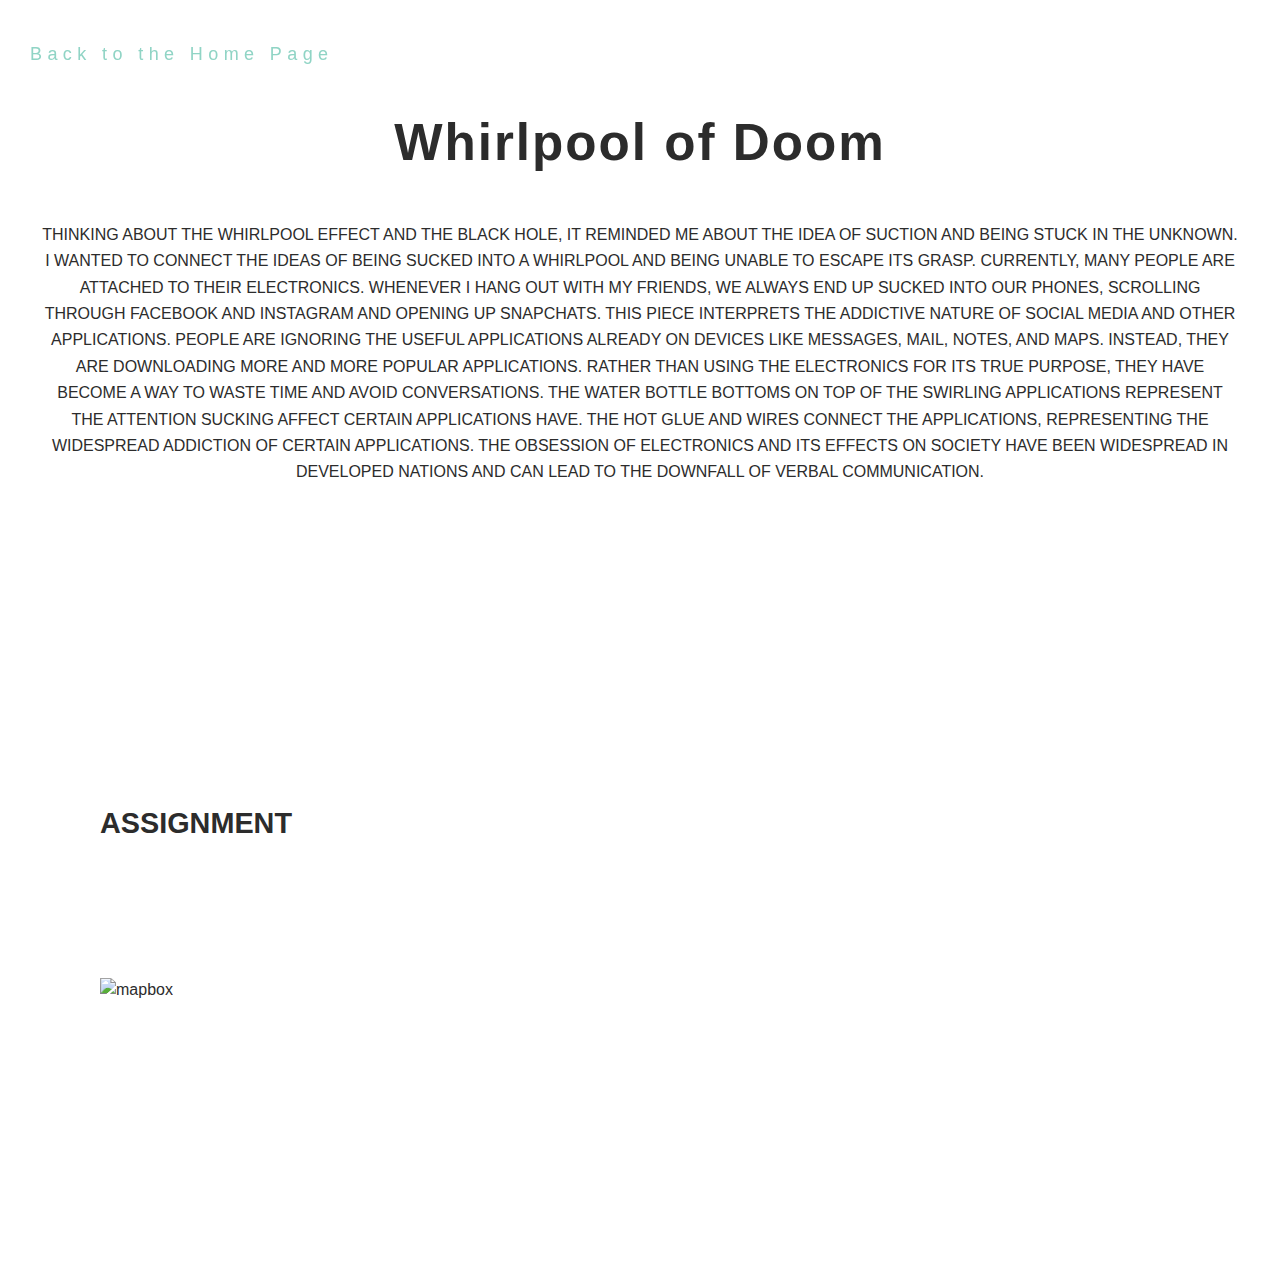
==== commit b41f5063: "Update index.html" ====
--- a/pages/assignment/index.html
+++ b/pages/assignment/index.html
@@ -53,7 +53,7 @@
 <div class="horizontal-section">
             <div class="horizontal-inner wrapper">
                 
-                <h4><strong>Abridged Process</strong></h4>
+                <h4><strong>Assignment</strong></h4>
                 <div class="spacer spacer-medium"></div>
                 <ul class="gallery gallery-col2 spaced">
                     <li class="has-animation"><img src="Whirlpool.jpg" alt="mapbox"/></a></li>                 
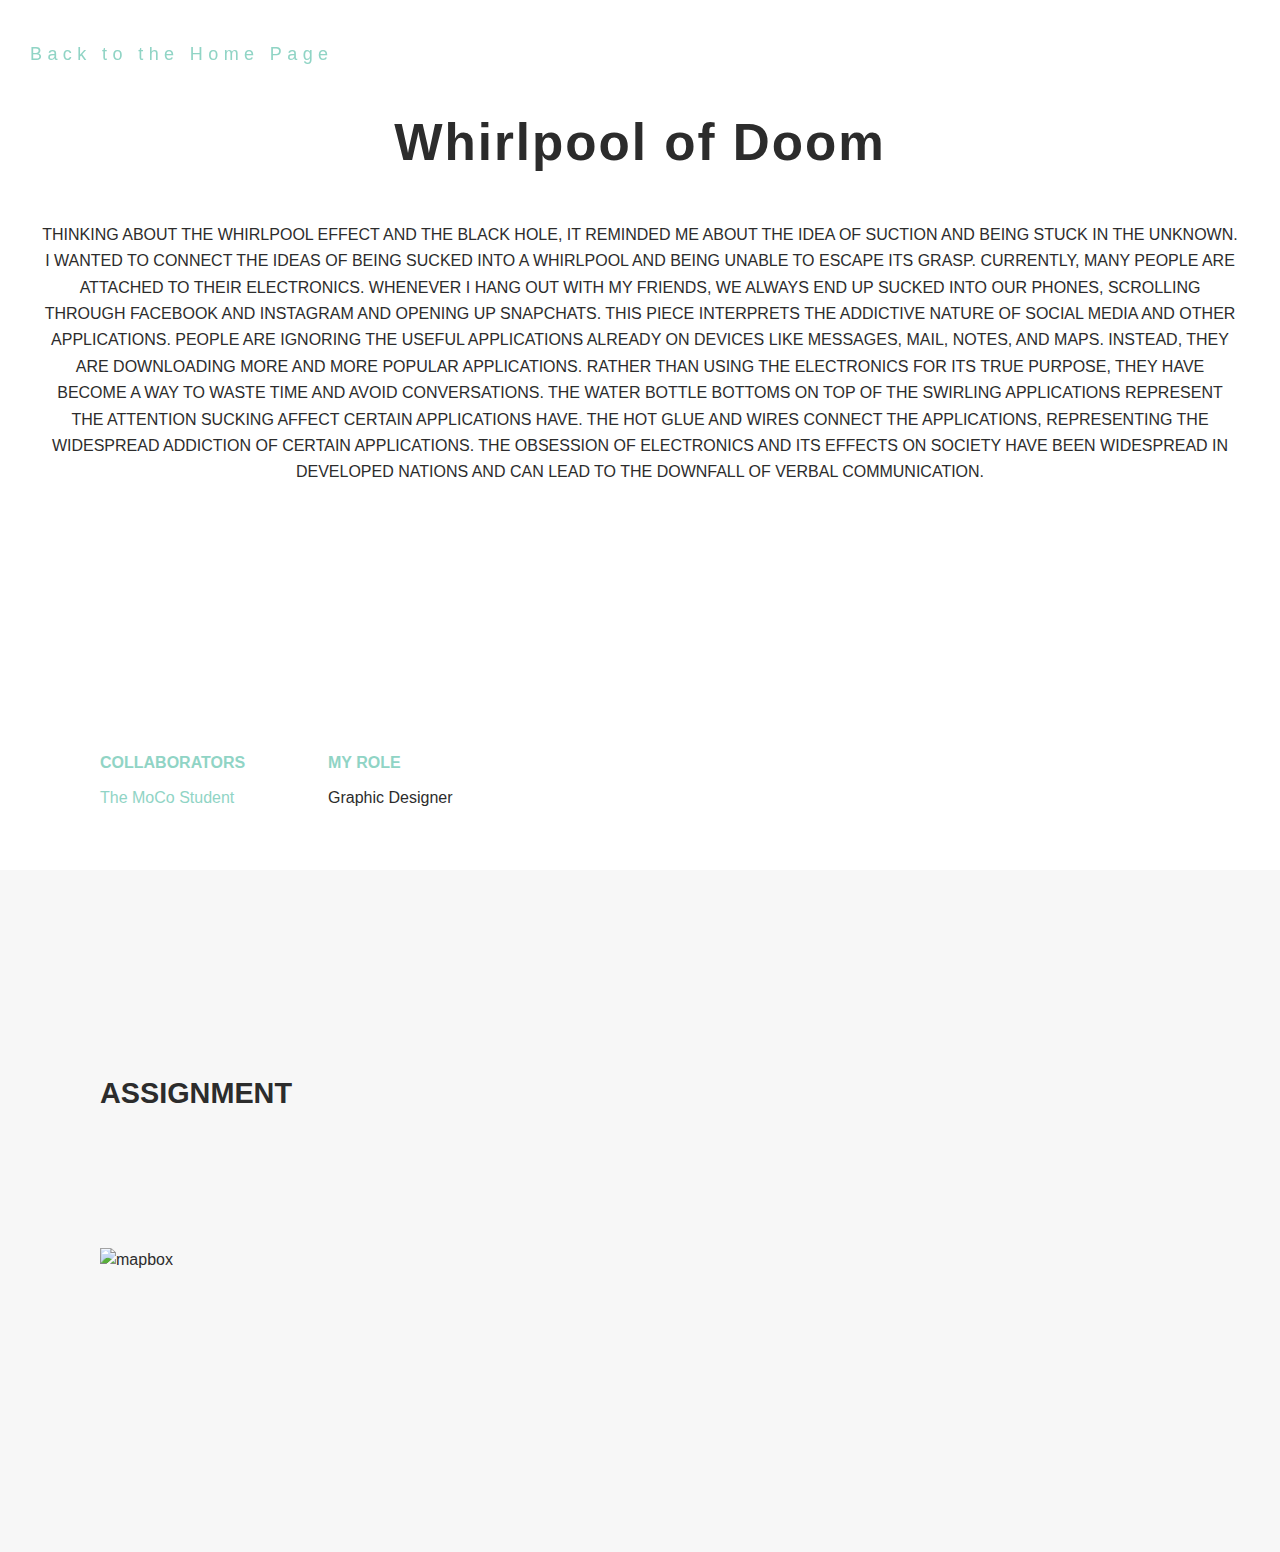
==== commit 7b2cabba: "Update index.html" ====
--- a/pages/assignment/index.html
+++ b/pages/assignment/index.html
@@ -49,30 +49,49 @@
     </section>
     <!-- HERO -->
             
+            
 	<!-- PAGEBODY -->
-<div class="horizontal-section">
-            <div class="horizontal-inner wrapper">
+	<section id="page-body">
+		<div class="wrapper">
+        	<div class="column-section clearfix">
+            	<div class="column one-fifth">
+                	<h6 class="colored"><strong>Collaborators</strong></h6>
+                    <p><a href="http://mocostudent.org/"> The MoCo Student</a></a></p>
+                </div>
+                <div class="column three-fifth">
+               		 <h6 class="colored"><strong>My Role</strong></h6>
+                    <p>Graphic Designer</p>
+                </div>
+            </div> <!-- END .column-section -->
+        </div> <!-- END .wrapper -->
+        
+        <div class="spacer spacer-small"></div>
+        
+        <div class="horizontal-section" style="background:#f7f7f7;">
+        	<div class="horizontal-inner wrapper">
+        		
+                       <div class="horizontal-section">
                 
                 <h4><strong>Assignment</strong></h4>
                 <div class="spacer spacer-medium"></div>
-                <ul class="gallery gallery-col2 spaced">
-                    <li class="has-animation"><img src="Whirlpool.jpg" alt="mapbox"/></a></li>                 
-                </ul>
+                <ul class="gallery gallery-col2 spaced"> 
+                    <li class="has-animation"><img src="Whirlpool.jpg" alt="mapbox"/></a></li>
+                 
+               </ul>
             </div>
 
-        </div> <!-- END .horizontal-section -->
+        </div> 
 
-</div> <!-- END #page-content -->
-<!-- PAGE CONTENT -->
+</div> 
+                </div> 
+            </div>
+       	</div> 
 
 
-    <!-- HERO -->
-
-<!-- SCRIPTS -->
 <script src="../../scripts/js/jquery-2.1.4.min.js"></script>
 <script src = "../../scripts/js/jquery.imagesloaded.min.js"></script>
 <script type="text/javascript" src="../../scripts/js/script.js"></script>
-<!-- SCRIPTS -->
+
 
 </body>
 </html>
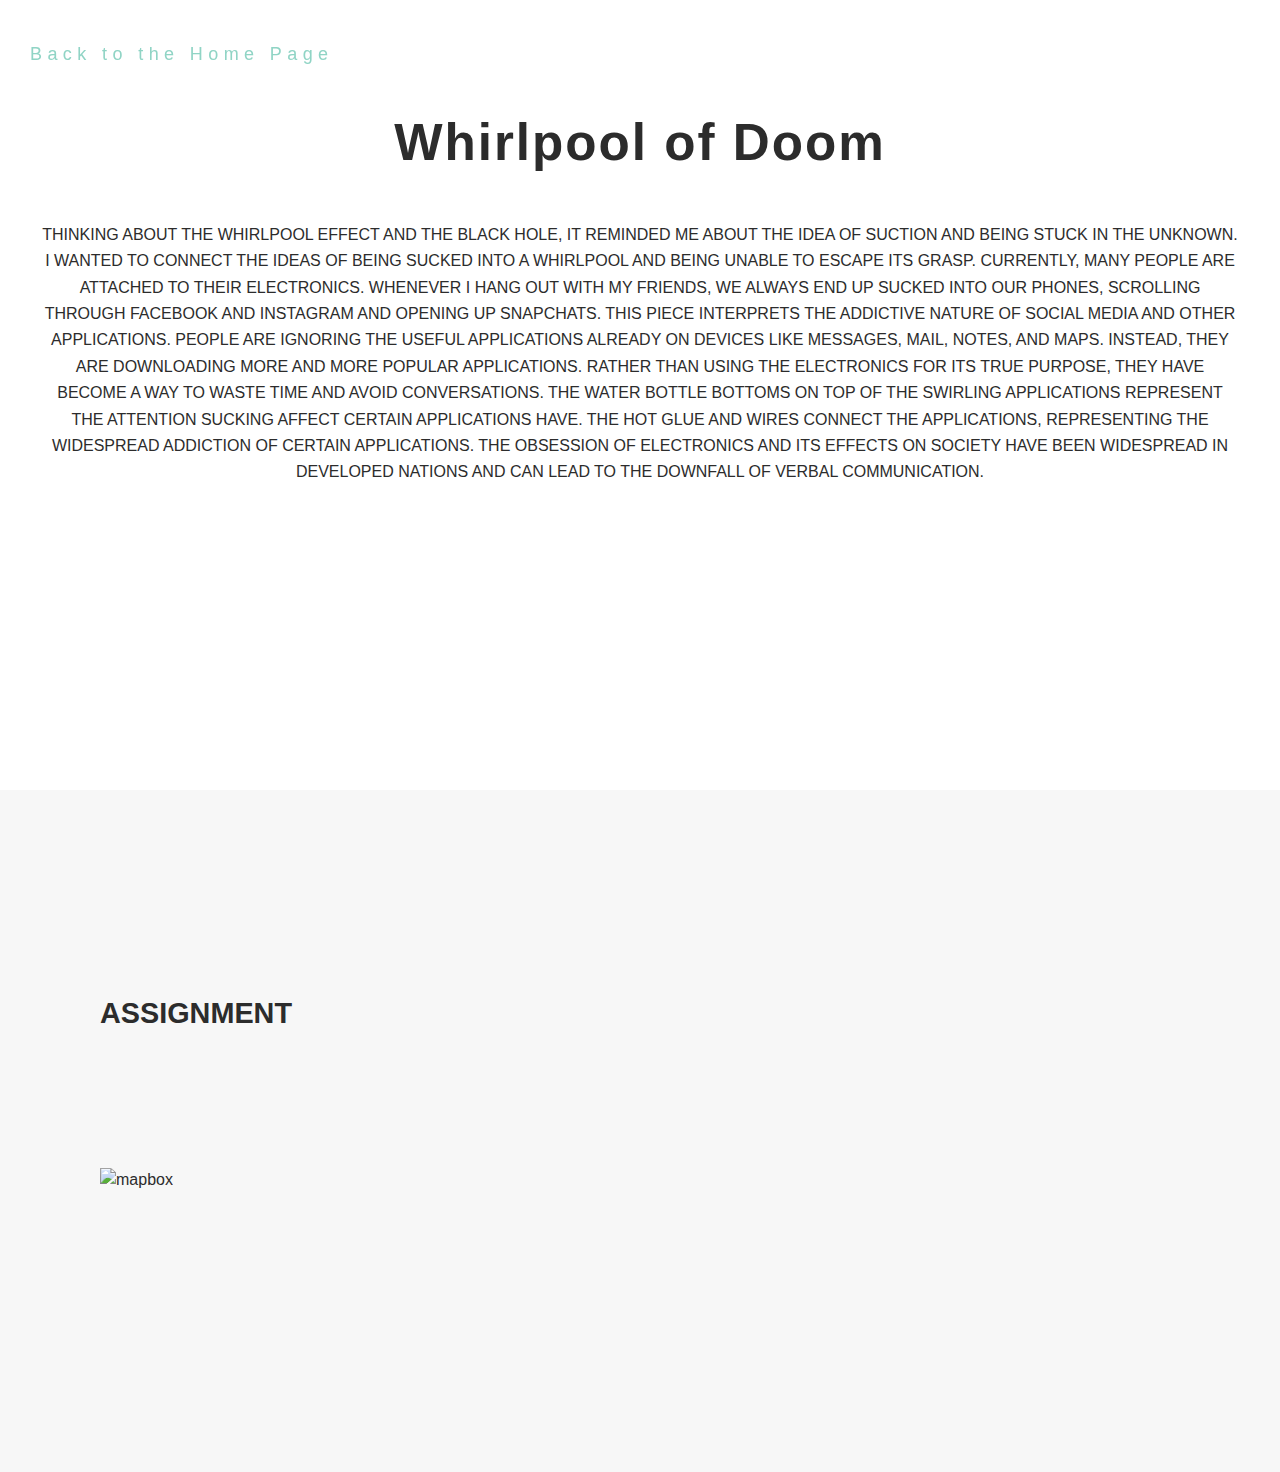
==== commit cb4a374d: "Update index.html" ====
--- a/pages/assignment/index.html
+++ b/pages/assignment/index.html
@@ -52,21 +52,7 @@
             
 	<!-- PAGEBODY -->
 	<section id="page-body">
-		<div class="wrapper">
-        	<div class="column-section clearfix">
-            	<div class="column one-fifth">
-                	<h6 class="colored"><strong>Collaborators</strong></h6>
-                    <p><a href="http://mocostudent.org/"> The MoCo Student</a></a></p>
-                </div>
-                <div class="column three-fifth">
-               		 <h6 class="colored"><strong>My Role</strong></h6>
-                    <p>Graphic Designer</p>
-                </div>
-            </div> <!-- END .column-section -->
-        </div> <!-- END .wrapper -->
-        
         <div class="spacer spacer-small"></div>
-        
         <div class="horizontal-section" style="background:#f7f7f7;">
         	<div class="horizontal-inner wrapper">
         		
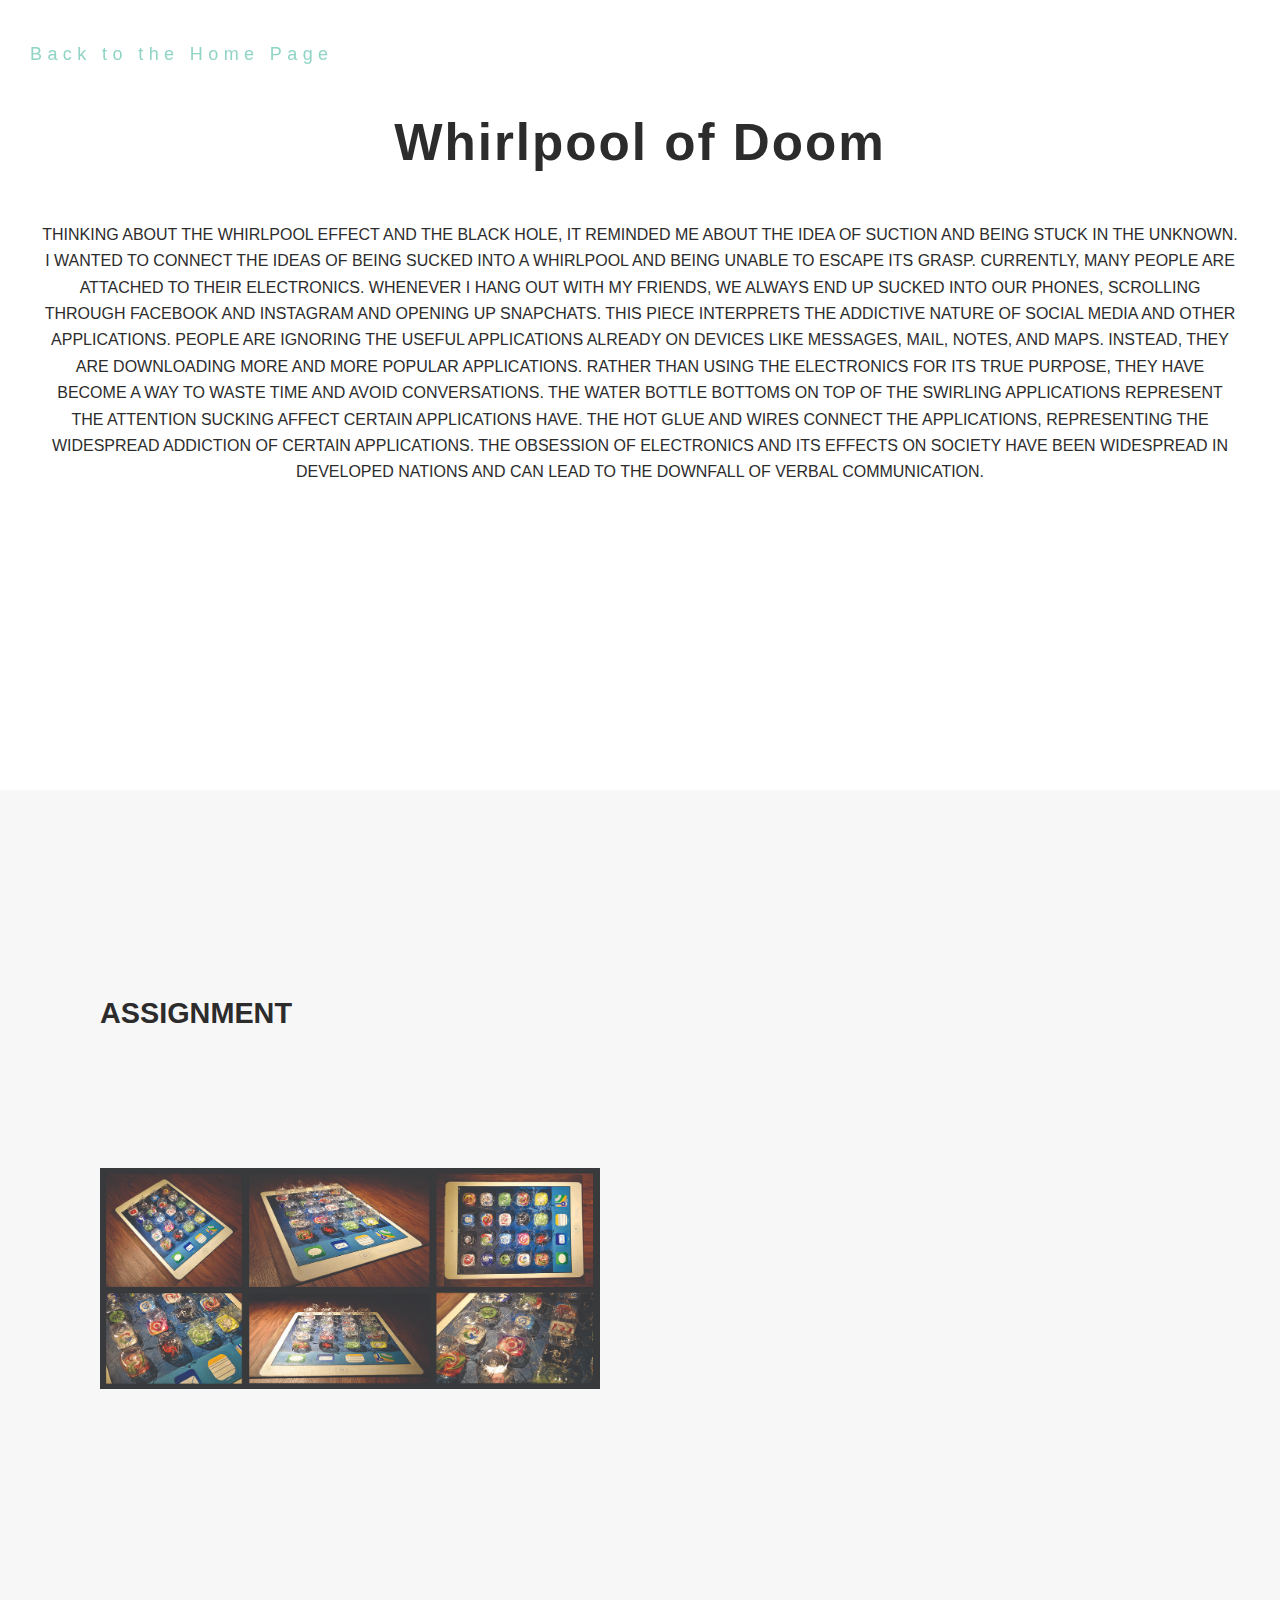
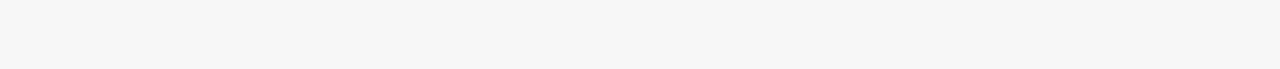
==== commit fe50d006: "Update index.html" ====
--- a/pages/assignment/index.html
+++ b/pages/assignment/index.html
@@ -61,7 +61,7 @@
                 <h4><strong>Assignment</strong></h4>
                 <div class="spacer spacer-medium"></div>
                 <ul class="gallery gallery-col2 spaced"> 
-                    <li class="has-animation"><img src="Whirlpool.jpg" alt="mapbox"/></a></li>
+			  <li class="has-animation"><img src="Whirpool.jpg" alt="mapbox"/></a></li>
                  
                </ul>
             </div>
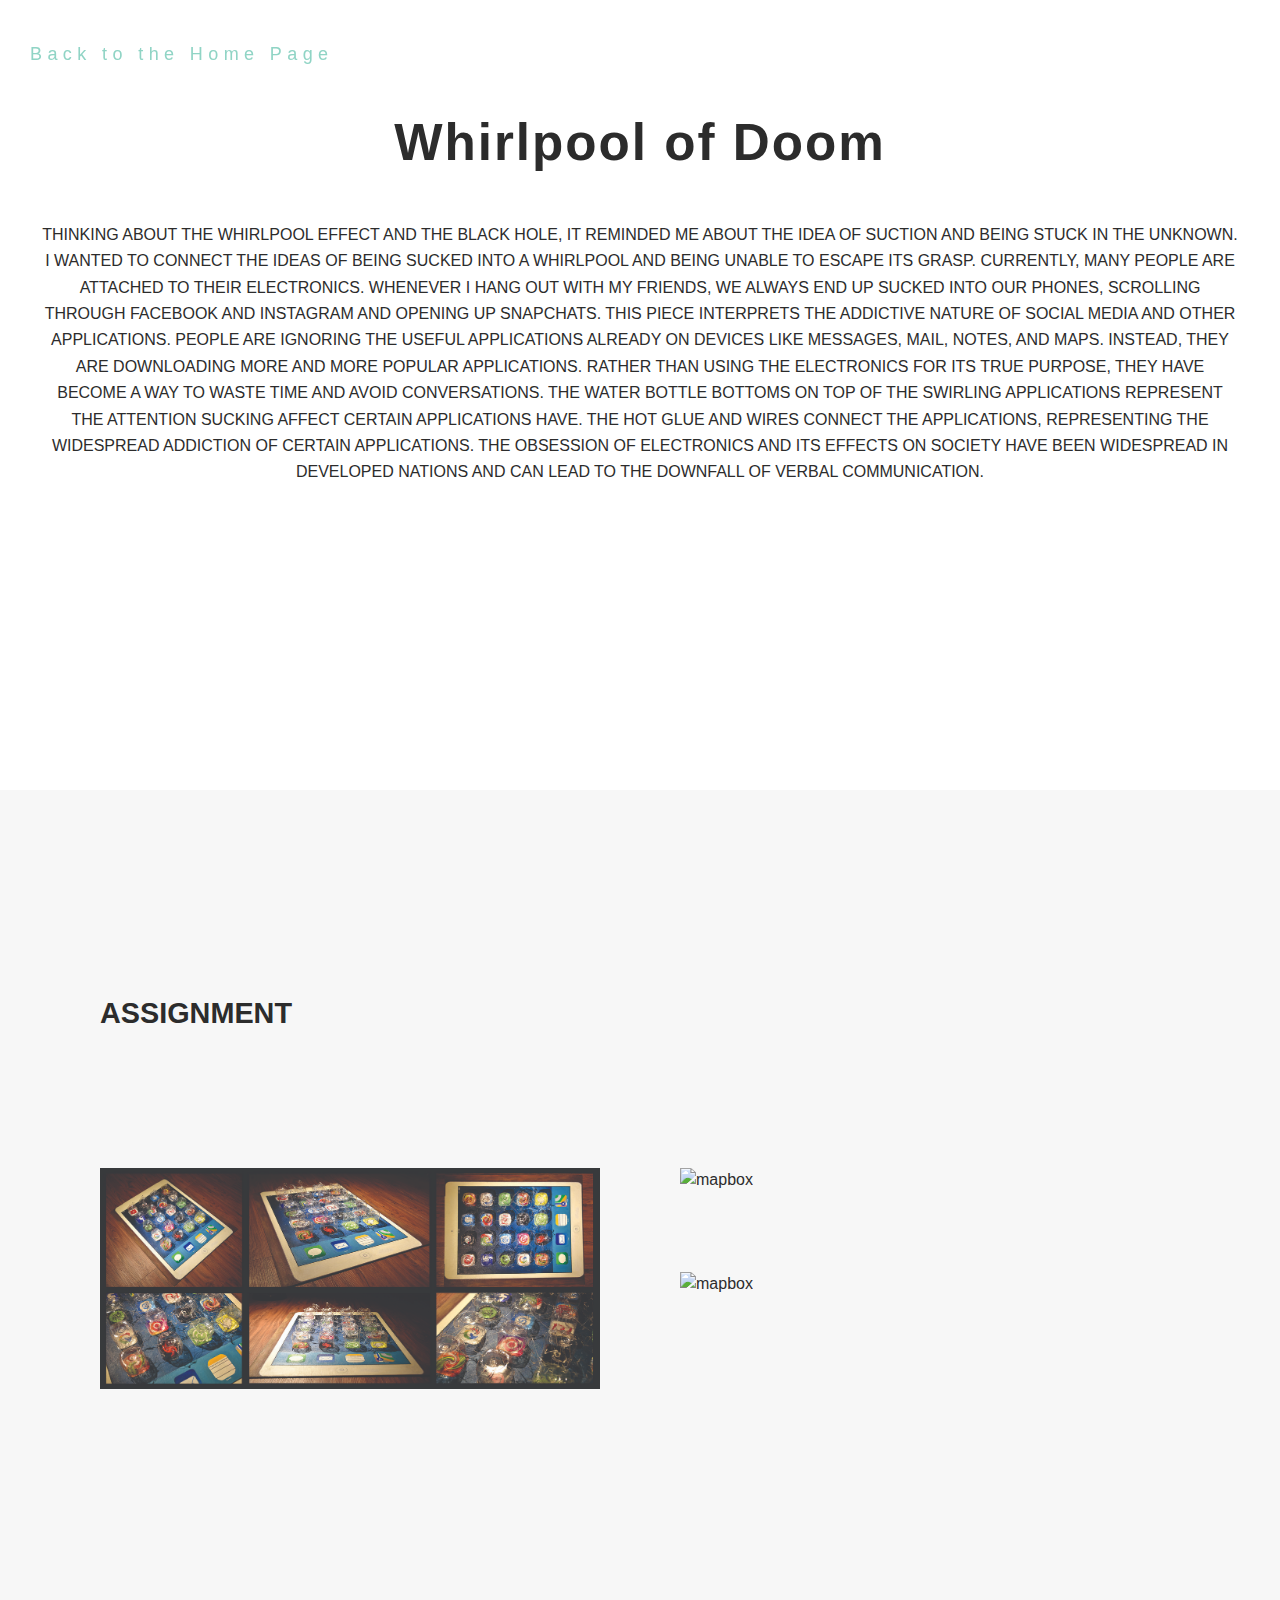
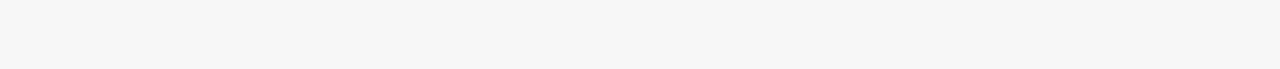
==== commit 26a53502: "Update index.html" ====
--- a/pages/assignment/index.html
+++ b/pages/assignment/index.html
@@ -62,6 +62,8 @@
                 <div class="spacer spacer-medium"></div>
                 <ul class="gallery gallery-col2 spaced"> 
 			  <li class="has-animation"><img src="Whirpool.jpg" alt="mapbox"/></a></li>
+			  <li class="has-animation"><img src="DSC_1299.JPG" alt="mapbox"/></a></li>
+		          <li class="has-animation"><img src="DSC_1310.JPG" alt="mapbox"/></a></li>
                  
                </ul>
             </div>
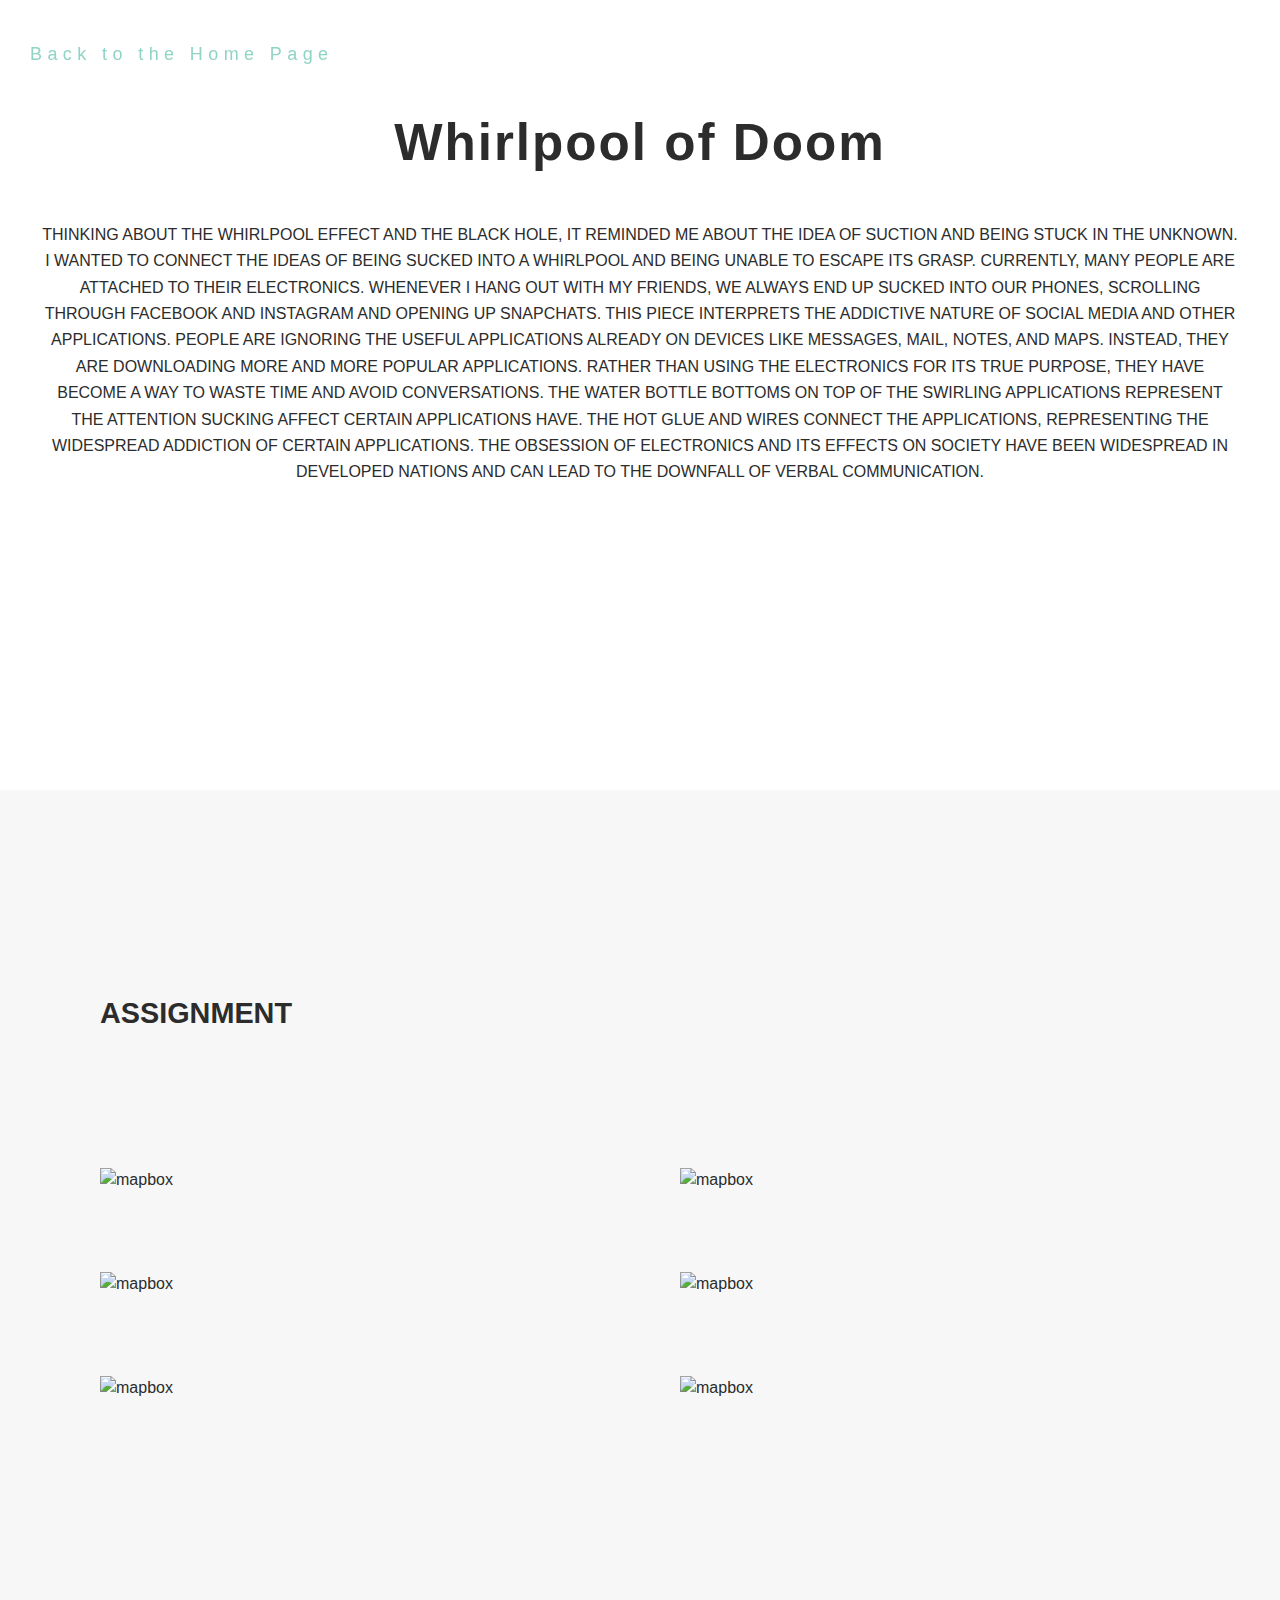
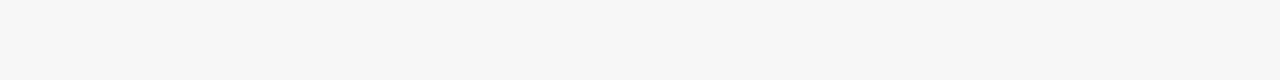
==== commit fbf7790e: "Update index.html" ====
--- a/pages/assignment/index.html
+++ b/pages/assignment/index.html
@@ -61,9 +61,13 @@
                 <h4><strong>Assignment</strong></h4>
                 <div class="spacer spacer-medium"></div>
                 <ul class="gallery gallery-col2 spaced"> 
-			  <li class="has-animation"><img src="Whirpool.jpg" alt="mapbox"/></a></li>
 			  <li class="has-animation"><img src="DSC_1299.JPG" alt="mapbox"/></a></li>
 		          <li class="has-animation"><img src="DSC_1310.JPG" alt="mapbox"/></a></li>
+			  <li class="has-animation"><img src="DSC_1323.JPG" alt="mapbox"/></a></li>
+	                  <li class="has-animation"><img src="DSC_1312.JPG" alt="mapbox"/></a></li>
+ 			  <li class="has-animation"><img src="DSC_1390.JPG" alt="mapbox"/></a></li>
+ 			  <li class="has-animation"><img src="DSC_1394.JPG" alt="mapbox"/></a></li>
+	
                  
                </ul>
             </div>
